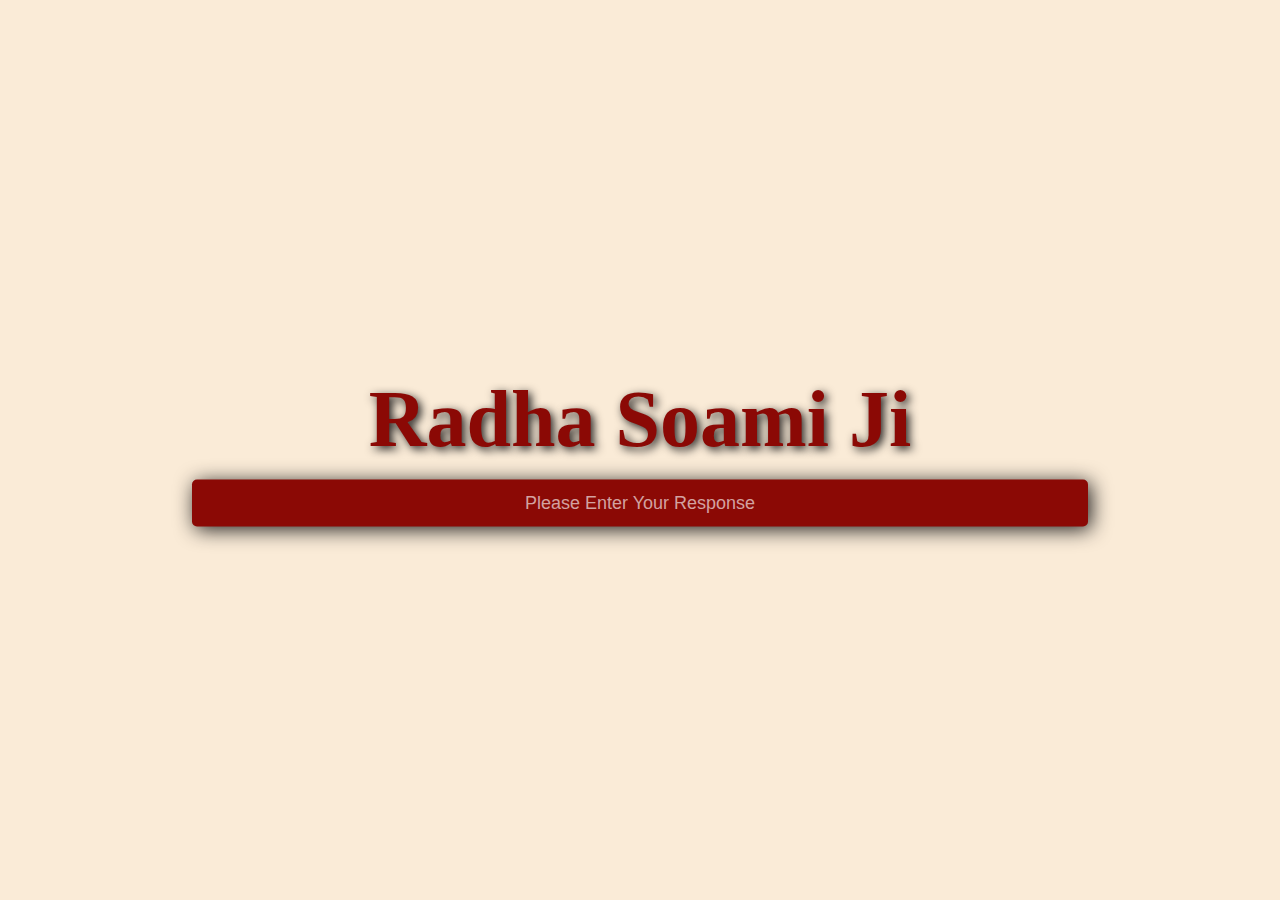
==== index.html @ 56014ad7 "initial commit" ====
<!DOCTYPE html>
<html lang="en">

<head>
    <meta charset="UTF-8">
    <meta name="viewport" content="width=device-width, initial-scale=1.0">
    <title>RSSB - Non-Badge-Sewadar-Data</title>
    <link rel="stylesheet" href="style.css">
    <link rel="stylesheet" href="https://cdnjs.cloudflare.com/ajax/libs/font-awesome/6.5.1/css/all.min.css"
        integrity="sha512-DTOQO9RWCH3ppGqcWaEA1BIZOC6xxalwEsw9c2QQeAIftl+Vegovlnee1c9QX4TctnWMn13TZye+giMm8e2LwA=="
        crossorigin="anonymous" referrerpolicy="no-referrer" />
    <link href="https://cdn.jsdelivr.net/npm/bootstrap@5.3.2/dist/css/bootstrap.min.css" rel="stylesheet"
        integrity="sha384-T3c6CoIi6uLrA9TneNEoa7RxnatzjcDSCmG1MXxSR1GAsXEV/Dwwykc2MPK8M2HN" crossorigin="anonymous">

</head>

<body onload="pageLoadFunc()">

    <div class="pageLoad">
        <div class="loadContent">
            <h1 id="timeRunner"><span class="inrTime">00:00</span></h1>
            <h2 class="bigName">Radha Soami Ji <span><i class="fa-solid fa-hands-praying"></i></span></h2>
            <input type="text" id="usrInput" class="replyInput" placeholder="Please Enter Your Response">
            <span id="rssbError">Your Response Is Wrong! Please Fix It.</span>
        </div>
    </div>

    <div class="container" id="boxOne">
        <div class="header">
            <div class="logo">
                <img src="logo.jpg">
                <h2>Radha Soami Satsang Beas, Mohindergarh Centre </h2>
            </div>
            <div class="leftRight">
                <div class="left">
                    <p>Secretary : <span>Vikas</span></p>
                    <p>Contact No. : <span>9891242212</span></p>
                    <p>Email Id : <span>mohindergarh.rewari@gmail.com</span></p>
                </div>
                <div class="right">
                    <address>
                        Address: <span>Sisoth, Mohindergarh <br> Haryana -123029</span>
                    </address>
                </div>
            </div>
            <div class="headerBtns">
                <button id="homeBtn">Non-Badge Sewadar Entry</button>
                <button id="initionBtn">Initiation Entry</button>
            </div>
        </div>
    </div>

    <div class="container" id="boxTwo">
        <div class="twoBoxesContainer">
            <div class="saveDataBox">
                <div class="icon">
                    <p>Save</p>
                </div>

                <form name="form1">
                    <div class="inputBox">
                        <label>Full Name :</label>
                        <input type="text" name="Name" placeholder="Enter Name" id="usrName" onkeyup="usrNameFunc()">
                        <span id="name-error"></span>
                    </div>

                    <div class="inputBox">
                        <label>Father / Husband :</label>
                        <input type="text" name="Father/Husband-Name" placeholder="Enter Father/Husband Name"
                            id="usrF-H-Name" onkeyup="usrF_H_NameFunc()">
                        <span id="F-H-name-error"></span>
                    </div>

                    <div class="inputBox">
                        <label>Gender :</label>
                        <input type="text" name="Gender" placeholder="Enter Gender" id="usrGender">
                    </div>

                    <div class="inputBox">
                        <label>Date of Birth :</label>
                        <input type="text" name="Date-Of-Birth" placeholder="Enter Date of Birth" id="usrAge"
                            onkeyup="usrAgeFunc()">
                        <span id="age-error"></span>
                    </div>


                    <div class="inputBox">
                        <label>Phone No. :</label>
                        <input type="tel" name="Phone-No." placeholder="123 4567 892" id="usrPhone"
                            onkeyup="usrPhoneFunc()">
                        <span id="phone-error"></span>
                    </div>

                    <div class="inputBox">
                        <label>Alternative Phone No. :</label>
                        <input type="tel" name="Alternative-Phone-No." placeholder="123 4567 892" id="usrAlt-Phone"
                            onkeyup="usrAltPhoneFunc()">
                        <span id="alt-phone-error"></span>
                    </div>

                    <div class="inputBox">
                        <label>Your Address :</label>
                        <textarea name="Address" cols="55" rows="3" placeholder="Enter Your Address"></textarea>
                    </div>

                    <div class="inputBox">
                        <label>Enter AdharCard No. :</label>
                        <input type="text" name="AdharCard-No." placeholder="Enter AdharCard Number" id="usrAdharCard"
                            onkeyup="usrAdharCardFunc()">
                        <span id="AdharCard-error"></span>
                    </div>

                    <div class="submitBtn">
                        <button type="submit" id="smitBtn">Save Data</button>
                    </div>
                    <span id="subit-error"></span>
                </form>
                <span class="msg"></span>
            </div>


            <div class="searchDataBox">
                <div class="icon">
                    <p>Search</p>
                </div>

                <div class="inputBoxTwo">
                    <div class="searchBox">
                        <label>Sewadar Name :</label>
                        <input type="text" placeholder="Search Name" id="searchName">
                    </div>
                    <div class="searchBox">
                        <label>Father / Husband Name :</label>
                        <input type="text" placeholder="Enter Father/Husband Name" id="Fath_Hus_Name">
                    </div>
                    <div class="searchButton">
                        <button type="search" id="searchBtn">Search</button>
                        <img src="search-gif.gif" class="searchIcon">
                    </div>
                    <span id="sewadar-search-error"></span>
                </div>

                <div class="resultBox"></div>

            </div>
        </div>

    </div>

    <div class="container" id="boxThree">
        <div class="initiationBox">
            <div class="saveDataBox">
                <div class="ini-Icon">
                    <p>Save Initiation Data</p>
                </div>

                <form name="form2" id="initiationForm">
                    <div class="inputBox">
                        <label>Full Name :</label>
                        <input type="text" name="Initiation-Name" placeholder="Enter Name" id="initiationName"
                            onkeyup="initiationNameFunc()">
                        <span id="initiation-name-error"></span>
                    </div>

                    <div class="inputBox">
                        <label>Father / Husband :</label>
                        <input type="text" name="Ini-Father/Husband-Name" placeholder="Enter Father/Husband Name"
                            id="initiation-F-H-Name" onkeyup="initiation_F_H_NameFunc()">
                        <span id="initiation-F-H-name-error"></span>
                    </div>

                    <div class="inputBox">
                        <label>Gender :</label>
                        <input type="text" name="Initiation-Gender" placeholder="Enter Gender" id="initiationGender">
                    </div>

                    <div class="inputBox">
                        <label>Phone No. :</label>
                        <input type="tel" name="Ini-Phone-No." placeholder="123 4567 892" id="initiationPhone"
                            onkeyup="initiationPhoneFunc()">
                        <span id="initiation-phone-error"></span>
                    </div>

                    <div class="inputBox">
                        <label>Alternative Phone No. :</label>
                        <input type="tel" name="Ini-Alternative-Phone-No." placeholder="123 4567 892"
                            id="initiation-Alt-Phone" onkeyup="initiationAltPhoneFunc()">
                        <span id="initiation-alt-phone-error"></span>
                    </div>

                    <div class="inputBox">
                        <label>Your Address :</label>
                        <textarea name="Initiation-Address" cols="55" rows="3"
                            placeholder="Enter Your Address"></textarea>
                    </div>

                    <div class="inputBox">
                        <label>Qualification :</label>
                        <input type="text" placeholder="Enter Qualification" name="Initiation-Qualification"
                            id="Initiation-Qualification" onkeyup="iniQualificationFunc()">
                        <span id="qualification-error"></span>
                    </div>

                    <div class="inputBox">
                        <label>Occupation :</label>
                        <input type="text" placeholder="Enter Occupation" name="Initiation-Occupation"
                            id="Initiation-Occupation" onkeyup="iniOccupationFunc()">
                        <span id="occupation-error"></span>
                    </div>

                    <div class="inputBox">
                        <label>Initiation Date :</label>
                        <input type="text" placeholder="Enter Initiation Date" name="Initiation-Date"
                            id="Initiation-Date" onkeyup="initiationDateFunc()">
                        <span id="initiation-Date-error"></span>
                    </div>

                    <div class="inputBox">
                        <label>Initiation Place :</label>
                        <input type="text" placeholder="Enter Initiation Place" name="Initiation-Place"
                            id="Initiation-Place" onkeyup="initiationPlaceFunc()">
                        <span id="initiation-Place-error"></span>
                    </div>

                    <div class="inputBox">
                        <label>Initiation By :</label>
                        <input type="text" placeholder="Initiation By" name="Initiation-By" id="initiation-Byy"
                            onkeyup="initiationKisSeFunc()">
                        <span id="initiation-By-error"></span>
                    </div>

                    <div class="submitBtn">
                        <button type="submit" id="iniSmitBtn">Save Data</button>
                    </div>
                    <span id="initiation-subit-error"></span>
                </form>
                <span class="ini-msg"></span>
            </div>


            <div class="searchDataBox">
                <div class="ini-Icon">
                    <p>Search Initiation Data</p>
                </div>

                <div class="inputBoxTwo">
                    <div class="searchBox">
                        <label>Initiate Name :</label>
                        <input type="text" placeholder="Search Name" id="iniSearchName">
                    </div>
                    <div class="searchBox">
                        <label>Father / Husband Name :</label>
                        <input type="text" placeholder="Enter Father/Husband Name" id="iniFath_Hus_Name">
                    </div>
                    <div class="searchButton">
                        <button type="search" id="iniSearchBtn">Search</button>
                        <img src="search-gif.gif" class="iniSearchIcon">
                    </div>
                    <span id="initiation-search-error"></span>
                </div>

                <div class="initiationResultBox"></div>

            </div>
        </div>
    </div>


    <script src="script.js"></script>
    <script src="https://cdn.jsdelivr.net/npm/bootstrap@5.3.2/dist/js/bootstrap.bundle.min.js"
        integrity="sha384-C6RzsynM9kWDrMNeT87bh95OGNyZPhcTNXj1NW7RuBCsyN/o0jlpcV8Qyq46cDfL"
        crossorigin="anonymous"></script>
</body>

</html>
---- style.css ----
@import url('https://fonts.googleapis.com/css2?family=Poppins:wght@300;400;500&display=swap');
@import url('https://fonts.googleapis.com/css2?family=Montserrat+Alternates:wght@300;400;500;600;900&display=swap');


* {
    margin: 0;
    padding: 0;
    box-sizing: border-box;
}

body {
    background-color: antiquewhite !important;
}

.header {
    display: flex;
    flex-direction: column;
    align-items: center;
    padding: 15px 0;
    background-color: #8b0905;
    margin-bottom: 50px;
    border-radius: 5px;
    color: white;
    font-family: 'poppins', sans-serif;
}

.header .logo {
    display: flex;
    align-items: center;
    height: 40px;
    margin-bottom: 15px;
    margin-top: 10px;
}

.header .logo h2 {
    position: relative;
    top: 4px;
    padding-left: 10px;
    height: 40px;
    font-weight: 700;
    text-shadow: 3px 3px 20px;
}

.leftRight {
    width: 100%;
    display: flex;
    align-items: center;
    justify-content: center;

}

.leftRight .left {
    margin-right: 160px;
    padding: 5px 0;
    text-shadow: 2px -2.5px 2px rgb(84, 81, 81);
}

.leftRight .right {
    margin-left: 95px;
    padding: 5px 0;
    text-shadow: 2px -2.5px 2px rgb(95, 91, 91);
}

.leftRight .left p {
    margin: 0;
}

.header .headerBtns {
    margin-top: 20px;
    margin-bottom: 10px;
}

.header .headerBtns button {
    padding: 2px 20px;
    border: none;
    outline: none;
    background-color: #8b0905;
    color: white;
    border-radius: 5px;
    box-shadow: 1px 1px 5px rgb(246, 243, 243);
}

.header .headerBtns button:hover {
    border: none;
    box-shadow: 3px 3px 20px rgb(246, 243, 243);
}

.header .headerBtns #homeBtn {
    margin-right: 30px;
}

.pageLoad {
    display: none;
    transform: translate(-50%, -50%);
    top: 50%;
    left: 50%;
    position: absolute;
    text-align: center;
    z-index: 100;
}

.pageLoad .loadContent {
    display: flex;
    flex-direction: column;
    align-items: center;    
}

.loadContent #rssbError {
    display: none;
    font-size: 20px;
    margin-top: 15px;
    color: red;
    font-weight: 500;
}

.pageLoad h2 {
    font-size: 80px;
    text-shadow: 3px 3px 10px rgb(31, 29, 29);
    color: #8b0905;
}

.pageLoad .replyInput {
    width: 100%;
    padding: 13px;
    margin-top: 15px;
    font-size: 18px;
    background-color: #8b0905;
    box-shadow: 3px 3px 20px rgb(31, 29, 29);
    text-align: center;
    color: white;
    border: none;
    outline: none;
    border-radius: 5px;
}

.replyInput::placeholder {
    color: rgba(255, 255, 255, 0.628);
}

#timeRunner {
    width: 100px;
    height: 100px;
    margin-bottom: 30px;
    border-radius: 100%;
    color: white;
    font-weight: 700;
    font-size: 30px;
    background-color: #8b0905;
    box-shadow: 3px 3px 20px #8b0905;
    position: relative;
}

#timeRunner span {
    position: absolute;
    top: 29px;
    left: 12px;
}

#boxTwo .twoBoxesContainer,
.initiationBox {
    display: grid;
    grid-template-columns: 50% 47%;
    gap: 40px;
    font-family: 'Montserrat Alternates', sans-serif;
}

.icon {
    margin: -45px auto 20px auto;
    display: flex;
    align-items: center;
    justify-content: center;
    width: 70px;
    height: 70px;
    background-color: #fff;
    border-radius: 50%;
    box-shadow: inset 3px 3px 10px grey;
}

.icon p {
    position: relative;
    top: 6px;
}

.ini-Icon {
    margin: -35px auto 20px auto;
    display: flex;
    align-items: center;
    justify-content: center;
    width: 200px;
    height: 50px;
    background-color: #fff;
    border-radius: 10px;
    box-shadow: inset 2px 2px 10px grey, inset 2px 2px 10px grey;
}

.ini-Icon p {
    position: relative;
    top: 9px;
    font-size: 17px;
}

#initiation-search-error,
#sewadar-search-error {
    color: red;
    font-size: 17px;
    font-weight: 500;
    margin-left: 10px;
}

#boxTwo {
    margin-bottom: 30px;
}

#boxThree {
    margin-bottom: 30px;
    display: none;
}

#boxTwo .saveDataBox,
#boxThree .saveDataBox {
    padding: 10px;
    box-shadow: 2px 2.5px 20px grey;
    border-radius: 5px;
}

#boxTwo form .inputBox,
#boxThree form .inputBox {
    display: flex;
    align-items: center;
    position: relative;
    margin: 5px 0;
}

#boxThree #initiationForm {
    position: relative;
}

#boxTwo form .inputBox span,
#boxThree form .inputBox span {
    position: absolute;
    right: 0;
    bottom: 2px;
    font-size: 13px;
    color: red;
    font-weight: 500;
}

#boxTwo form .submitBtn,
#boxThree form .submitBtn {
    margin: 35px 0 10px;
    text-align: center;
}

#boxTwo form #subit-error {
    color: red;
    font-size: 17px;
    font-weight: 500;
    position: absolute;
    bottom: 83px;
}

#boxThree form #initiation-subit-error {
    color: red;
    font-size: 17px;
    font-weight: 500;
    position: absolute;
    bottom: 9px;
}

#boxTwo form .inputBox span i,
#boxThree form .inputBox span i {
    color: green;
    font-size: 17px;
}

#boxTwo form .inputBox label,
#boxThree form .inputBox label {
    width: 40%;
    font-weight: 500;
    font-size: 16px;
}

#boxTwo form .inputBox input,
#boxThree form .inputBox input {
    width: 65%;
    padding: 13px 5px;
    border: none;
    outline: none;
    background-color: #fffaf0;
    border-bottom: 1px solid grey;
    font-size: 16px;
}


#boxTwo form .inputBox textarea,
#boxThree form .inputBox textarea {
    border: none;
    outline: none;
    border-bottom: 1px solid grey;
    background-color: #fffaf0;
    max-height: 150px;
    max-width: 62%;
    padding: 10px 7px;
    resize: none;
    font-size: 16px;
}

#boxTwo form .inputBox #msg-error,
#boxThree form .inputBox #msg-error {
    bottom: 5px;
    right: 10px;
}

#boxTwo form button,
#boxThree form button {
    padding: 10px 30px;
    font-size: 15px;
    color: white;
    background-color: #d93c37;
    border-radius: 5px;
    outline: none;
    border: none;
}

#boxTwo .searchDataBox,
#boxThree .searchDataBox {
    box-shadow: 2px -2.5px 20px grey;
    padding: 10px;
    border-radius: 5px;
    font-family: 'Montserrat Alternates', sans-serif;
}

#boxTwo .inputBoxTwo,
#boxThree .inputBoxTwo {
    padding: 10px 0;
    margin: 15px 0;
}

#boxTwo .inputBoxTwo .searchBox,
#boxThree .inputBoxTwo .searchBox {
    display: flex;
    align-items: center;
    width: 100%;
    margin: 5px 0;
}

#boxTwo .inputBoxTwo .searchBox label,
#boxThree .inputBoxTwo .searchBox label {
    width: 45%;
    font-size: 16px;
    font-weight: 500;
}

#boxTwo .inputBoxTwo .searchBox input,
#boxThree .inputBoxTwo .searchBox input {
    width: 65%;
    padding: 13px 5px;
    border: none;
    outline: none;
    background-color: #fffaf0;
    border-bottom: 1px solid grey;
    font-size: 16px;
}

.nullError {
    border: 1.4px solid red !important;
    animation: inptAni 0.1s linear 7;
}

.responseError {
    border: 2px solid red !important;
    animation: inptAni 0.1s linear 7;
}
.rssbError {
    animation: inptAni 0.1s linear 7;
}


@keyframes inptAni {
    0% {
        transform: translateX(0);
    }

    50% {
        transform: translateX(3px);
    }

    75% {
        transform: translateX(-3px);
    }

    100% {
        transform: translateX(0);
    }
}

#boxTwo .inputBoxTwo .searchButton,
#boxThree .inputBoxTwo .searchButton {
    display: flex;
    align-items: center;
    justify-content: center;
    margin: 35px 0 10px;
    position: relative;
}

#boxTwo .inputBoxTwo button,
#boxThree .inputBoxTwo button {
    padding: 10px 25px;
    border: none;
    outline: none;
    background-color: #d93c37;
    color: white;
    font-size: 15px;
    border-radius: 5px;
    display: block;
}

#boxTwo .inputBoxTwo img,
#boxThree .inputBoxTwo img {
    width: 70px;
    position: absolute;
    margin: 35px 0 10px;
    display: none;
}


#boxTwo .resultBox .center,
#boxThree .initiationBox .initiationResultBox .center {
    width: 100%;
    text-align: center;
    margin-bottom: 10px;
}

#boxTwo .resultBox .center h2,
#boxThree .initiationBox .initiationResultBox .center h2 {
    font-size: 30px;
    margin-bottom: 5px;
}

#boxTwo .resultBox .center span,
#boxThree .initiationBox .initiationResultBox .center span {
    font-size: 13px;
    font-weight: 500;
}

#boxTwo .resultBox .center h3,
#boxThree .initiationBox .initiationResultBox .center h3 {
    font-size: 18px;
    font-weight: 600;
    margin-top: 8px;
}

#boxTwo .resultBox .data,
#boxThree .initiationBox .initiationResultBox .data {
    width: 100%;
    margin-top: 15px;
}

#boxTwo .resultBox .data .box,
#boxThree .initiationBox .initiationResultBox .data .box {
    display: flex;
    align-items: center;
    width: 100%;
    padding: 5px 0;
    gap: 5px;
}

#boxTwo .resultBox .data .box p,
#boxThree .initiationBox .initiationResultBox .data .box p {
    width: 45%;
    font-weight: 500;
    position: relative;
    top: 8px;
}

#boxTwo .resultBox .data .box span,
#boxThree .initiationBox .initiationResultBox .data .box span {
    width: 55%;
    padding-left: 5px;
}


@media (max-width: 1399.98px) {

    .pageLoad{
        width: 70%;
    }
   
    #boxTwo .twoBoxesContainer,
    .initiationBox {
        grid-template-columns: 50% 47%;
        gap: 30px;
    }

    #boxTwo form .inputBox label,
    #boxThree form .inputBox label {
        width: 45%;
    }

    #boxTwo form .inputBox textarea,
    #boxThree form .inputBox textarea {
        max-width: 59.2%;
    }

    #boxTwo .inputBoxTwo .searchBox label,
    #boxThree .inputBoxTwo .searchBox label {
        width: 50%;
    }


}

@media (max-width: 1199.98px) {

    #boxOne,
    #boxTwo,
    #boxThree {
        padding: 0;
    }

    #boxTwo .twoBoxesContainer,
    .initiationBox {
        grid-template-columns: 50% 47%;
        gap: 30px;
    }

    #boxTwo form .inputBox label,
    #boxThree form .inputBox label {
        width: 50%;
    }

    #boxTwo form .inputBox textarea,
    #boxThree form .inputBox textarea {
        max-width: 56.6%;
    }

}

@media (max-width: 991.98px) {
    .pageLoad{
        width: 85%;
    }
    .headerBtns {
        font-size: 14px;
    }

    .header .logo h2 {
        font-size: 25px;
    }

    .leftRight .left {
        padding: 5px 15px;
        font-size: 14px;
    }

    .leftRight .right {
        padding: 5px 15px;
        font-size: 14px;
        text-align: right;
    }

    #boxTwo .twoBoxesContainer,
    .initiationBox {
        grid-template-columns: 100%;
        gap: 80px;
    }

    .saveDataBox,
    .searchDataBox {
        padding: 25px !important;
    }
}

@media (max-width: 767.98px) {

    .headerBtns {
        font-size: 12px;
    }

    .header .logo h2 {
        font-size: 18px;
        padding-top: 9px;
    }

    .leftRight .left {
        font-size: 12.5px;
    }

    .leftRight .right {
        margin-left: -50px;
        font-size: 12.5px;
    }

    .saveDataBox,
    .searchDataBox {
        padding: 15px !important;
    }
}

@media (max-width: 659.98px){
    .pageLoad{
        width: 95%;
    }
}

@media (max-width: 575.98px) {
    body {
        padding: 10px;
    }
}

@media (max-width: 535.98px) {
    .header .logo {
        margin-bottom: 30px;
    }

    .header .logo img {
        margin-left: 15px;
    }

    .header .logo h2 {
        font-size: 25.5px;
        text-align: center;
        padding: 0;
    }

    .leftRight .left {
        font-size: 12.5px;
        padding-left: 10px;
    }

    .leftRight .right {
        margin-left: -150px;
        font-size: 12.5px;
        padding: 0;
        padding-right: 10px;
    }
}

@media (max-width: 485.98px) {

    .header .logo h2 {
        font-size: 22px;
        padding-bottom: 50px;
        text-align: center;
        padding-left: 0;
    }

    .saveDataBox,
    .searchDataBox {
        padding: 10px !important;
    }
}

@media (max-width: 464.98px) {

    #boxTwo form .inputBox label,
    #boxThree form .inputBox label {
        width: 50%;
        font-size: 14px;
    }

    #boxTwo form .inputBox input,
    #boxThree form .inputBox input {
        font-size: 13px;
    }

    #boxTwo form .inputBox textarea,
    #boxThree form .inputBox textarea {
        max-width: 56.6%;
        font-size: 13px;
    }

    #boxTwo .inputBoxTwo .searchBox label,
    #boxThree .inputBoxTwo .searchBox label {
        width: 55%;
        font-size: 14px;
    }

    #boxTwo .inputBoxTwo .searchBox input,
    #boxThree .inputBoxTwo .searchBox input {
        font-size: 13px;
    }

}

@media (max-width: 404.98px) {

    .headerBtns button {
        padding: 3px 8px !important;
    }

    .header .logo img {
        margin-left: 10px;
    }

    .header .logo h2 {
        font-size: 20px;
    }

    .leftRight .right {
        margin-top: -13px;
        margin-left: -160px;
    }

    .leftRight .left {
        padding-right: 0;
    }

    #boxTwo form .inputBox label,
    #boxThree form .inputBox label {
        font-size: 13px;
    }

    #boxTwo .inputBoxTwo .searchBox label,
    #boxThree .inputBoxTwo .searchBox label {
        font-size: 13px;
    }

    #boxTwo form .inputBox input,
    #boxThree form .inputBox input {
        font-size: 12px;
    }

    #boxTwo form .inputBox textarea,
    #boxThree form .inputBox textarea {
        font-size: 12px;
    }

    #boxTwo .inputBoxTwo .searchBox input,
    #boxThree .inputBoxTwo .searchBox input {
        font-size: 12px;
    }
}

@media (max-width: 370.98px) {
    .headerBtns button {
        padding: 4px 10px !important;
        font-size: 11px;
    }

     #homeBtn{
       margin-right: 15px !important;
    }

    .header .logo h2 {
        font-size: 18px;
        padding-top: 5px;
    }

    .leftRight .right {
        margin-top: -13px;
        margin-left: -160px;
        font-size: 11px;
    }

    .leftRight .left {
        padding-right: 0;
        font-size: 11px;
    }

}

@media (max-width: 330.98px) {
    body {
        padding: 5px;
    }
}

@media (max-width: 320.98px) {
    .header .logo h2 {
        font-size: 16px;
        padding-top: 10px;
    }

    .leftRight .right {
        margin-top: 11px;
    }
}

@media (max-width: 305.98px) {
    .header .logo h2 {
        font-size: 15px;
        padding-top: 10px;
    }

    .leftRight .right {
        margin-top: 11px;
    }

    .headerBtns button {
        padding: 3px 5px !important;
        font-size: 11px;
    }

    .leftRight .right {
        margin-left: -170px;
    }

     #homeBtn{
       margin-right: 8px !important;
    }

    #boxTwo form .inputBox label,
    #boxThree form .inputBox label {
        font-size: 12px;
    }

    #boxTwo .inputBoxTwo .searchBox label,
    #boxThree .inputBoxTwo .searchBox label {
        font-size: 12px;
    }

    #boxTwo form .inputBox input,
    #boxThree form .inputBox input {
        font-size: 11px;
    }

    #boxTwo form .inputBox textarea,
    #boxThree form .inputBox textarea {
        font-size: 11px;
    }

    #boxTwo .inputBoxTwo .searchBox input,
    #boxThree .inputBoxTwo .searchBox input {
        font-size: 11px;
    }
}
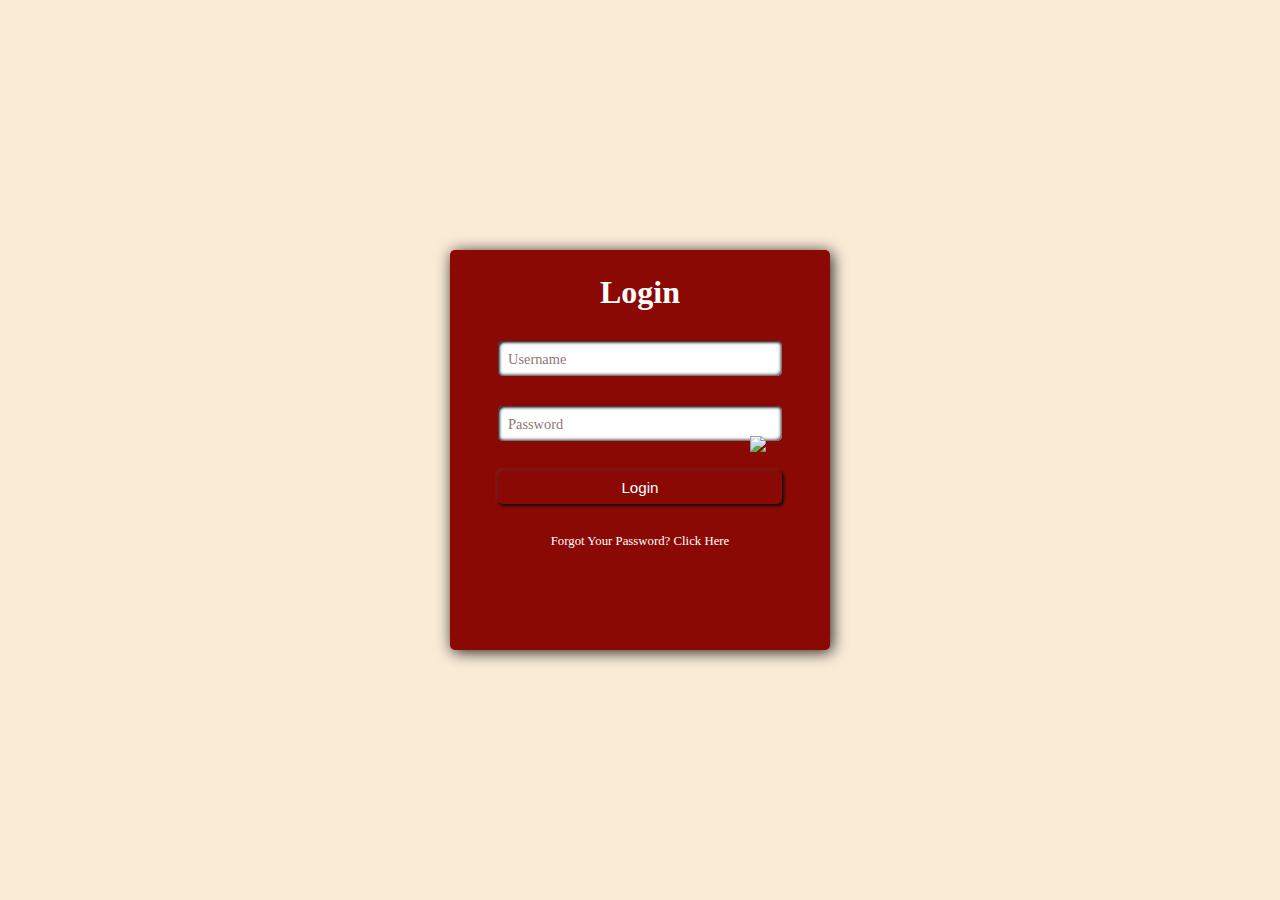
==== commit d2451acd: "initial commit" ====
--- a/index.html
+++ b/index.html
@@ -1,272 +1,90 @@
 <!DOCTYPE html>
-<html lang="en">
+<html>
 
 <head>
-    <meta charset="UTF-8">
-    <meta name="viewport" content="width=device-width, initial-scale=1.0">
-    <title>RSSB - Non-Badge-Sewadar-Data</title>
+    <meta charset="utf-8">
+    <meta http-equiv="X-UA-Compatible" content="IE=edge">
+    <title></title>
+    <meta name="description" content="">
+    <meta name="viewport" content="width=device-width, initial-scale=1">
     <link rel="stylesheet" href="style.css">
+
     <link rel="stylesheet" href="https://cdnjs.cloudflare.com/ajax/libs/font-awesome/6.5.1/css/all.min.css"
         integrity="sha512-DTOQO9RWCH3ppGqcWaEA1BIZOC6xxalwEsw9c2QQeAIftl+Vegovlnee1c9QX4TctnWMn13TZye+giMm8e2LwA=="
         crossorigin="anonymous" referrerpolicy="no-referrer" />
     <link href="https://cdn.jsdelivr.net/npm/bootstrap@5.3.2/dist/css/bootstrap.min.css" rel="stylesheet"
         integrity="sha384-T3c6CoIi6uLrA9TneNEoa7RxnatzjcDSCmG1MXxSR1GAsXEV/Dwwykc2MPK8M2HN" crossorigin="anonymous">
 
+
+    <script type="text/javascript" src="https://cdn.jsdelivr.net/npm/@emailjs/browser@4/dist/email.min.js">
+    </script>
+    <script type="text/javascript">
+        (function () {
+            emailjs.init({
+                publicKey: "y-30xHpYFPawM_Ijr",
+            });
+        })();
+    </script>
 </head>
 
-<body onload="pageLoadFunc()">
+<body>
 
-    <div class="pageLoad">
-        <div class="loadContent">
-            <h1 id="timeRunner"><span class="inrTime">00:00</span></h1>
-            <h2 class="bigName">Radha Soami Ji <span><i class="fa-solid fa-hands-praying"></i></span></h2>
-            <input type="text" id="usrInput" class="replyInput" placeholder="Please Enter Your Response">
-            <span id="rssbError">Your Response Is Wrong! Please Fix It.</span>
-        </div>
-    </div>
+    <div id="login">
+        <div class="loginPage">
 
-    <div class="container" id="boxOne">
-        <div class="header">
-            <div class="logo">
-                <img src="logo.jpg">
-                <h2>Radha Soami Satsang Beas, Mohindergarh Centre </h2>
-            </div>
-            <div class="leftRight">
-                <div class="left">
-                    <p>Secretary : <span>Vikas</span></p>
-                    <p>Contact No. : <span>9891242212</span></p>
-                    <p>Email Id : <span>mohindergarh.rewari@gmail.com</span></p>
-                </div>
-                <div class="right">
-                    <address>
-                        Address: <span>Sisoth, Mohindergarh <br> Haryana -123029</span>
-                    </address>
-                </div>
-            </div>
-            <div class="headerBtns">
-                <button id="homeBtn">Non-Badge Sewadar Entry</button>
-                <button id="initionBtn">Initiation Entry</button>
-            </div>
-        </div>
-    </div>
+            <input type="checkbox" id="register_toggle">
 
-    <div class="container" id="boxTwo">
-        <div class="twoBoxesContainer">
-            <div class="saveDataBox">
-                <div class="icon">
-                    <p>Save</p>
-                </div>
+            <div class="slider">
+                <form name="loginForm1" class="loginForm">
 
-                <form name="form1">
-                    <div class="inputBox">
-                        <label>Full Name :</label>
-                        <input type="text" name="Name" placeholder="Enter Name" id="usrName" onkeyup="usrNameFunc()">
-                        <span id="name-error"></span>
+                    <span class="title">Login</span>
+
+                    <div class="form_control">
+                        <input name="Username" type="text" class="input" id="usrname" autocomplete="on" required="">
+                        <label for="usrname" class="label">Username</label>
                     </div>
 
-                    <div class="inputBox">
-                        <label>Father / Husband :</label>
-                        <input type="text" name="Father/Husband-Name" placeholder="Enter Father/Husband Name"
-                            id="usrF-H-Name" onkeyup="usrF_H_NameFunc()">
-                        <span id="F-H-name-error"></span>
+                    <div class="form_control">
+                        <input name="Password" type="password" class="input" id="usrPass" autocomplete="on" required="">
+                        <label for="usrPass" class="label">Password</label>
                     </div>
 
-                    <div class="inputBox">
-                        <label>Gender :</label>
-                        <input type="text" name="Gender" placeholder="Enter Gender" id="usrGender">
+                    <button id="loginBtn">Login</button>
+
+                    <span class="bottom_text">Forgot Your Password?
+                        <label for="register_toggle" class="swtich">
+                            Click Here
+                        </label>
+                    </span>
+                    <span id="login-error-msg"></span>
+                </form>
+
+                <img src="eye-close.png" id="eyeImg">
+
+                <form name="forgotForm" class="loginForm">
+
+                    <span class="forgotTitle">Forgot Your Password?</span>
+
+                    <div class="form_control">
+                        <input name="Email" type="email" id="usrEmail" class="input" autocomplete="on" required="">
+                        <label for="usrEmail" class="label">Email</label>
                     </div>
 
-                    <div class="inputBox">
-                        <label>Date of Birth :</label>
-                        <input type="text" name="Date-Of-Birth" placeholder="Enter Date of Birth" id="usrAge"
-                            onkeyup="usrAgeFunc()">
-                        <span id="age-error"></span>
-                    </div>
+                    <button id="forgotBtn">Submit</button>
 
+                    <span class="bottom_text"><label for="register_toggle" class="swtich">Go Back</label> </span>
 
-                    <div class="inputBox">
-                        <label>Phone No. :</label>
-                        <input type="tel" name="Phone-No." placeholder="123 4567 892" id="usrPhone"
-                            onkeyup="usrPhoneFunc()">
-                        <span id="phone-error"></span>
-                    </div>
-
-                    <div class="inputBox">
-                        <label>Alternative Phone No. :</label>
-                        <input type="tel" name="Alternative-Phone-No." placeholder="123 4567 892" id="usrAlt-Phone"
-                            onkeyup="usrAltPhoneFunc()">
-                        <span id="alt-phone-error"></span>
-                    </div>
-
-                    <div class="inputBox">
-                        <label>Your Address :</label>
-                        <textarea name="Address" cols="55" rows="3" placeholder="Enter Your Address"></textarea>
-                    </div>
-
-                    <div class="inputBox">
-                        <label>Enter AdharCard No. :</label>
-                        <input type="text" name="AdharCard-No." placeholder="Enter AdharCard Number" id="usrAdharCard"
-                            onkeyup="usrAdharCardFunc()">
-                        <span id="AdharCard-error"></span>
-                    </div>
-
-                    <div class="submitBtn">
-                        <button type="submit" id="smitBtn">Save Data</button>
-                    </div>
-                    <span id="subit-error"></span>
+                    <span id="submit-msg"></span>
                 </form>
-                <span class="msg"></span>
-            </div>
-
-
-            <div class="searchDataBox">
-                <div class="icon">
-                    <p>Search</p>
-                </div>
-
-                <div class="inputBoxTwo">
-                    <div class="searchBox">
-                        <label>Sewadar Name :</label>
-                        <input type="text" placeholder="Search Name" id="searchName">
-                    </div>
-                    <div class="searchBox">
-                        <label>Father / Husband Name :</label>
-                        <input type="text" placeholder="Enter Father/Husband Name" id="Fath_Hus_Name">
-                    </div>
-                    <div class="searchButton">
-                        <button type="search" id="searchBtn">Search</button>
-                        <img src="search-gif.gif" class="searchIcon">
-                    </div>
-                    <span id="sewadar-search-error"></span>
-                </div>
-
-                <div class="resultBox"></div>
-
-            </div>
-        </div>
-
-    </div>
-
-    <div class="container" id="boxThree">
-        <div class="initiationBox">
-            <div class="saveDataBox">
-                <div class="ini-Icon">
-                    <p>Save Initiation Data</p>
-                </div>
-
-                <form name="form2" id="initiationForm">
-                    <div class="inputBox">
-                        <label>Full Name :</label>
-                        <input type="text" name="Initiation-Name" placeholder="Enter Name" id="initiationName"
-                            onkeyup="initiationNameFunc()">
-                        <span id="initiation-name-error"></span>
-                    </div>
-
-                    <div class="inputBox">
-                        <label>Father / Husband :</label>
-                        <input type="text" name="Ini-Father/Husband-Name" placeholder="Enter Father/Husband Name"
-                            id="initiation-F-H-Name" onkeyup="initiation_F_H_NameFunc()">
-                        <span id="initiation-F-H-name-error"></span>
-                    </div>
-
-                    <div class="inputBox">
-                        <label>Gender :</label>
-                        <input type="text" name="Initiation-Gender" placeholder="Enter Gender" id="initiationGender">
-                    </div>
-
-                    <div class="inputBox">
-                        <label>Phone No. :</label>
-                        <input type="tel" name="Ini-Phone-No." placeholder="123 4567 892" id="initiationPhone"
-                            onkeyup="initiationPhoneFunc()">
-                        <span id="initiation-phone-error"></span>
-                    </div>
-
-                    <div class="inputBox">
-                        <label>Alternative Phone No. :</label>
-                        <input type="tel" name="Ini-Alternative-Phone-No." placeholder="123 4567 892"
-                            id="initiation-Alt-Phone" onkeyup="initiationAltPhoneFunc()">
-                        <span id="initiation-alt-phone-error"></span>
-                    </div>
-
-                    <div class="inputBox">
-                        <label>Your Address :</label>
-                        <textarea name="Initiation-Address" cols="55" rows="3"
-                            placeholder="Enter Your Address"></textarea>
-                    </div>
-
-                    <div class="inputBox">
-                        <label>Qualification :</label>
-                        <input type="text" placeholder="Enter Qualification" name="Initiation-Qualification"
-                            id="Initiation-Qualification" onkeyup="iniQualificationFunc()">
-                        <span id="qualification-error"></span>
-                    </div>
-
-                    <div class="inputBox">
-                        <label>Occupation :</label>
-                        <input type="text" placeholder="Enter Occupation" name="Initiation-Occupation"
-                            id="Initiation-Occupation" onkeyup="iniOccupationFunc()">
-                        <span id="occupation-error"></span>
-                    </div>
-
-                    <div class="inputBox">
-                        <label>Initiation Date :</label>
-                        <input type="text" placeholder="Enter Initiation Date" name="Initiation-Date"
-                            id="Initiation-Date" onkeyup="initiationDateFunc()">
-                        <span id="initiation-Date-error"></span>
-                    </div>
-
-                    <div class="inputBox">
-                        <label>Initiation Place :</label>
-                        <input type="text" placeholder="Enter Initiation Place" name="Initiation-Place"
-                            id="Initiation-Place" onkeyup="initiationPlaceFunc()">
-                        <span id="initiation-Place-error"></span>
-                    </div>
-
-                    <div class="inputBox">
-                        <label>Initiation By :</label>
-                        <input type="text" placeholder="Initiation By" name="Initiation-By" id="initiation-Byy"
-                            onkeyup="initiationKisSeFunc()">
-                        <span id="initiation-By-error"></span>
-                    </div>
-
-                    <div class="submitBtn">
-                        <button type="submit" id="iniSmitBtn">Save Data</button>
-                    </div>
-                    <span id="initiation-subit-error"></span>
-                </form>
-                <span class="ini-msg"></span>
-            </div>
-
-
-            <div class="searchDataBox">
-                <div class="ini-Icon">
-                    <p>Search Initiation Data</p>
-                </div>
-
-                <div class="inputBoxTwo">
-                    <div class="searchBox">
-                        <label>Initiate Name :</label>
-                        <input type="text" placeholder="Search Name" id="iniSearchName">
-                    </div>
-                    <div class="searchBox">
-                        <label>Father / Husband Name :</label>
-                        <input type="text" placeholder="Enter Father/Husband Name" id="iniFath_Hus_Name">
-                    </div>
-                    <div class="searchButton">
-                        <button type="search" id="iniSearchBtn">Search</button>
-                        <img src="search-gif.gif" class="iniSearchIcon">
-                    </div>
-                    <span id="initiation-search-error"></span>
-                </div>
-
-                <div class="initiationResultBox"></div>
 
             </div>
         </div>
     </div>
 
 
-    <script src="script.js"></script>
+
+    <script src="login.js"></script>
+
     <script src="https://cdn.jsdelivr.net/npm/bootstrap@5.3.2/dist/js/bootstrap.bundle.min.js"
         integrity="sha384-C6RzsynM9kWDrMNeT87bh95OGNyZPhcTNXj1NW7RuBCsyN/o0jlpcV8Qyq46cDfL"
         crossorigin="anonymous"></script>
--- a/style.css
+++ b/style.css
@@ -12,7 +12,163 @@
     background-color: antiquewhite !important;
 }
 
+#login {
+    transform: translate(-50%, -50%);
+    top: 50%;
+    left: 50%;
+    position: absolute;
+}
+
+.loginPage {
+    width: 380px;
+    height: 400px;
+    position: relative;
+    border-radius: 5px;
+    overflow: hidden;
+    color: white;
+    background-color: #8b0905;
+    box-shadow: 2px 2px 15px rgb(31, 29, 29);
+}
+
+.loginPage .slider {
+    width: 200%;
+    position: relative;
+    transition: transform ease-out 0.3s;
+    display: flex;
+}
+
+#register_toggle {
+    display: none;
+}
+
+.loginPage #register_toggle:checked+.slider {
+    transform: translateX(-50%);
+}
+
+.loginForm {
+    display: flex;
+    flex-direction: column;
+    justify-content: center;
+    align-items: center;
+    gap: 30px;
+    padding: 1.5em 3em;
+    width: 50%;
+}
+
+.loginForm #login-error-msg,
+.loginForm #submit-msg {
+    font-size: 14px;
+    font-weight: 500;
+    color: rgb(174, 168, 168);
+    width: 100%;
+}
+
+.loginForm #submit-msg {
+    font-size: 13px;
+}
+
+.title {
+    text-align: center;
+    font-weight: 700;
+    font-size: 2em;
+}
+
+.forgotTitle {
+    text-align: center;
+    font-weight: 700;
+    margin-bottom: 20px;
+    font-size: 1.6em;
+}
+
+.loginForm .form_control {
+    width: 100%;
+    position: relative;
+    overflow: hidden;
+}
+
+#eyeImg {
+    position: absolute;
+    top: 185.5px;
+    left: 300px;
+    width: 25px;
+    cursor: pointer;
+}
+
+.loginForm .form_control .label {
+    position: absolute;
+    top: 50%;
+    left: 10px;
+    transition: transform ease 0.2s;
+    transform: translate(0%, -50%);
+    font-size: 0.90em;
+    user-select: none;
+    pointer-events: none;
+    color: #8f7575;
+}
+
+.loginForm .form_control .input {
+    width: 100%;
+    background-color: #fff;
+    border: none;
+    outline: none;
+    color: black;
+    padding: 0.6rem;
+    font-size: 0.90rem;
+    border-radius: 5px;
+    transition: box-shadow ease 0.2s;
+    box-shadow: 0px 0px 0px #0e0e0e, 0px 0px 0px rgb(95 94 94 / 25%), inset 1.5px 1.5px 3px #0e0e0e, inset -1.5px -1.5px 3px #5f5e5e;
+}
+
+.loginForm .form_control .input:focus,
+.loginForm .form_control .input:valid {
+    box-shadow: 0px 0px 0px #0e0e0e, 0px 0px 0px rgb(95 94 94 / 25%), inset 3px 3px 4px #0e0e0e, inset -3px -3px 4px #5f5e5e;
+}
+
+.loginForm .form_control .input:focus+.label,
+.loginForm .form_control .input:valid+.label {
+    transform: translate(-150%, -50%);
+}
+
+.loginForm button {
+    width: 100%;
+    background-color: transparent;
+    border: none;
+    outline: none;
+    color: #fff;
+    padding: 0.5rem;
+    font-size: 0.95rem;
+    border-radius: 5px;
+    transition: box-shadow ease 0.1s;
+    box-shadow: 1.5px 1.5px 3px #0e0e0e, -1.5px -1.5px 3px rgb(95 94 94 / 25%), inset 0px 0px 0px #0e0e0e, inset 0px -0px 0px #5f5e5e;
+}
+
+.loginForm button:active {
+    box-shadow: 0px 0px 0px #0e0e0e, 0px 0px 0px rgb(95 94 94 / 25%), inset 3px 3px 4px #0e0e0e, inset -3px -3px 4px #5f5e5e;
+}
+
+.bottom_text {
+    font-size: 0.80em;
+}
+
+.bottom_text label {
+    cursor: pointer;
+}
+
+
+
+
+
+
+
+
+
+
+
+/* header ke liye code yaha se start hua hai. */
+
+
 .header {
+    position: relative;
     display: flex;
     flex-direction: column;
     align-items: center;
@@ -65,9 +221,38 @@
     margin: 0;
 }
 
+#loginInfo {
+    margin-bottom: 0;
+    margin-top: -7px;
+    display: flex;
+    align-items: center;
+    justify-content: end;
+}
+
+#loginInfo span {
+    font-size: 15px;
+    font-weight: 500;
+    text-decoration: underline;
+    text-decoration-color: orange;
+    text-underline-offset: 5px;
+}
+
+
+
+#loginInfo i {
+    font-size: 25px;
+    padding: 2px;
+    margin: 2px 2px 2px 10px;
+    cursor: pointer;
+}
+
 .header .headerBtns {
+    width: 80vw;
     margin-top: 20px;
     margin-bottom: 10px;
+    display: flex;
+    align-items: center;
+    justify-content: space-around;
 }
 
 .header .headerBtns button {
@@ -85,203 +270,177 @@
     box-shadow: 3px 3px 20px rgb(246, 243, 243);
 }
 
-.header .headerBtns #homeBtn {
-    margin-right: 30px;
-}
-
-.pageLoad {
-    display: none;
-    transform: translate(-50%, -50%);
-    top: 50%;
-    left: 50%;
-    position: absolute;
-    text-align: center;
-    z-index: 100;
-}
-
-.pageLoad .loadContent {
-    display: flex;
-    flex-direction: column;
-    align-items: center;    
-}
-
-.loadContent #rssbError {
-    display: none;
-    font-size: 20px;
-    margin-top: 15px;
-    color: red;
-    font-weight: 500;
-}
-
-.pageLoad h2 {
-    font-size: 80px;
-    text-shadow: 3px 3px 10px rgb(31, 29, 29);
-    color: #8b0905;
-}
-
-.pageLoad .replyInput {
-    width: 100%;
-    padding: 13px;
-    margin-top: 15px;
-    font-size: 18px;
-    background-color: #8b0905;
-    box-shadow: 3px 3px 20px rgb(31, 29, 29);
-    text-align: center;
-    color: white;
-    border: none;
-    outline: none;
-    border-radius: 5px;
-}
-
-.replyInput::placeholder {
-    color: rgba(255, 255, 255, 0.628);
-}
-
-#timeRunner {
-    width: 100px;
-    height: 100px;
+/* header ke liye code yaha se end hoga. */
+
+
+
+
+
+/* box 2 ka code start hogya */
+
+#boxTwo {
     margin-bottom: 30px;
-    border-radius: 100%;
-    color: white;
-    font-weight: 700;
-    font-size: 30px;
-    background-color: #8b0905;
-    box-shadow: 3px 3px 20px #8b0905;
-    position: relative;
-}
-
-#timeRunner span {
-    position: absolute;
-    top: 29px;
-    left: 12px;
 }
 
 #boxTwo .twoBoxesContainer,
-.initiationBox {
+.initiationBox,
+.sangatBox {
     display: grid;
     grid-template-columns: 50% 47%;
-    gap: 40px;
-    font-family: 'Montserrat Alternates', sans-serif;
-}
+    gap: 30px;
+}
+
 
 .icon {
-    margin: -45px auto 20px auto;
-    display: flex;
-    align-items: center;
-    justify-content: center;
-    width: 70px;
-    height: 70px;
-    background-color: #fff;
-    border-radius: 50%;
-    box-shadow: inset 3px 3px 10px grey;
-}
-
-.icon p {
-    position: relative;
-    top: 6px;
-}
-
-.ini-Icon {
     margin: -35px auto 20px auto;
     display: flex;
     align-items: center;
     justify-content: center;
     width: 200px;
-    height: 50px;
     background-color: #fff;
     border-radius: 10px;
     box-shadow: inset 2px 2px 10px grey, inset 2px 2px 10px grey;
 }
 
-.ini-Icon p {
+.icon p {
     position: relative;
     top: 9px;
     font-size: 17px;
 }
 
-#initiation-search-error,
-#sewadar-search-error {
-    color: red;
-    font-size: 17px;
-    font-weight: 500;
-    margin-left: 10px;
-}
-
-#boxTwo {
-    margin-bottom: 30px;
-}
-
-#boxThree {
-    margin-bottom: 30px;
-    display: none;
-}
+/* green symbol code sewadar box or initiation box ke liye start  */
+#success-msg,
+#ini-success-msg,
+#sangat-success-msg,
+#nominal-success-msg {
+    position: relative;
+    /* font-size: 20px; */
+    font-weight: 600;
+    color: #12bb06;
+}
+
+/* green symbol code sewadar box or initiation box ke liye end  */
+
+
+
+
+
+/* box 2 or box 3 ke ander form ke andar inputbox ka code start */
+
+#boxTwo .saveDataBox form,
+#boxFour .saveDataBox form,
+#boxFive .saveDataBox form {
+    position: relative;
+}
+
+#selectCentreName,
+#sewadarDesignation,
+#searchUsrDesign,
+#sangatDesignation,
+#searchSangatDesignation,
+#genderSelectBtn,
+#addressOfCentre,
+#iniAdressOfCentre,
+#searchSelectCentreName {
+    width: 65%;
+    padding: 13px 0;
+    border: none;
+    outline: none;
+    background-color: #fffaf0;
+    border-bottom: 1px solid grey;
+    cursor: pointer;
+    color: grey;
+}
+
+
+select::-webkit-scrollbar {
+    width: 5px;
+}
+
+select::-webkit-scrollbar-thumb {
+    background-color: #8b0905;
+    border-radius: 100px;
+}
+
 
 #boxTwo .saveDataBox,
-#boxThree .saveDataBox {
+.searchDataBox,
+#boxThree .saveDataBox,
+.searchDataBox,
+#boxFour .saveDataBox,
+.searchDataBox {
     padding: 10px;
     box-shadow: 2px 2.5px 20px grey;
     border-radius: 5px;
-}
+    font-family: 'Montserrat Alternates', sans-serif;
+}
+
+
+/* date input box ka code start */
+.inputBox {
+    position: relative;
+}
+
+#dateBox input::-webkit-calendar-picker-indicator {
+    top: 0;
+    left: 0;
+    right: -8px;
+    bottom: 0;
+    width: auto;
+    height: auto;
+    position: absolute;
+    background-position: calc(100% - 10px);
+    background-size: 15px;
+    cursor: pointer;
+}
+
+
+/* date input box ka code end */
+
+
+
 
 #boxTwo form .inputBox,
-#boxThree form .inputBox {
+#boxThree form .inputBox,
+#boxFour form .inputBox {
     display: flex;
     align-items: center;
     position: relative;
     margin: 5px 0;
 }
 
-#boxThree #initiationForm {
-    position: relative;
-}
-
 #boxTwo form .inputBox span,
-#boxThree form .inputBox span {
+#boxThree form .inputBox span,
+#boxFour form .inputBox span,
+#boxFive form .nominalInputBox span {
     position: absolute;
     right: 0;
-    bottom: 2px;
+    bottom: -2px;
     font-size: 13px;
     color: red;
     font-weight: 500;
 }
 
-#boxTwo form .submitBtn,
-#boxThree form .submitBtn {
-    margin: 35px 0 10px;
-    text-align: center;
-}
-
-#boxTwo form #subit-error {
-    color: red;
-    font-size: 17px;
-    font-weight: 500;
-    position: absolute;
-    bottom: 83px;
-}
-
-#boxThree form #initiation-subit-error {
-    color: red;
-    font-size: 17px;
-    font-weight: 500;
-    position: absolute;
-    bottom: 9px;
-}
-
 #boxTwo form .inputBox span i,
-#boxThree form .inputBox span i {
+#boxThree form .inputBox span i,
+#boxFour form .inputBox span i,
+#boxFive form .nominalInputBox span i {
     color: green;
-    font-size: 17px;
+    font-size: 13px;
 }
 
 #boxTwo form .inputBox label,
-#boxThree form .inputBox label {
+#boxThree form .inputBox label,
+#boxFour form .inputBox label {
     width: 40%;
     font-weight: 500;
     font-size: 16px;
 }
 
+
 #boxTwo form .inputBox input,
-#boxThree form .inputBox input {
+#boxThree form .inputBox input,
+#boxFour form .inputBox input {
     width: 65%;
     padding: 13px 5px;
     border: none;
@@ -289,55 +448,43 @@
     background-color: #fffaf0;
     border-bottom: 1px solid grey;
     font-size: 16px;
-}
-
-
-#boxTwo form .inputBox textarea,
-#boxThree form .inputBox textarea {
-    border: none;
-    outline: none;
-    border-bottom: 1px solid grey;
-    background-color: #fffaf0;
-    max-height: 150px;
-    max-width: 62%;
-    padding: 10px 7px;
-    resize: none;
-    font-size: 16px;
-}
-
-#boxTwo form .inputBox #msg-error,
-#boxThree form .inputBox #msg-error {
-    bottom: 5px;
-    right: 10px;
-}
-
-#boxTwo form button,
-#boxThree form button {
-    padding: 10px 30px;
-    font-size: 15px;
-    color: white;
-    background-color: #d93c37;
-    border-radius: 5px;
-    outline: none;
-    border: none;
-}
-
-#boxTwo .searchDataBox,
-#boxThree .searchDataBox {
-    box-shadow: 2px -2.5px 20px grey;
-    padding: 10px;
-    border-radius: 5px;
-    font-family: 'Montserrat Alternates', sans-serif;
-}
-
-#boxTwo .inputBoxTwo,
-#boxThree .inputBoxTwo {
-    padding: 10px 0;
-    margin: 15px 0;
+    color: grey;
+}
+
+
+
+/* search boxes code start here*/
+.alignCenter {
+    margin: 10px 0;
+    padding: 0;
+    text-align: center;
+    font-weight: 600;
+    border-top-style: solid;
+    border-top-width: 1px;
+    border-top-color: grey;
+    border-bottom-style: solid;
+    border-bottom-width: 1px;
+    border-bottom-color: grey;
+    opacity: 0.4;
+}
+
+.leftAndRightBorder {
+    border-left-style: solid;
+    border-left-width: 1px;
+    border-left-color: grey;
+    border-right-style: solid;
+    border-right-width: 1px;
+    border-right-color: grey;
+    border-top: none;
+    border-bottom: none;
+    margin-right: 5px;
+    margin-top: 13px;
 }
 
 #boxTwo .inputBoxTwo .searchBox,
-#boxThree .inputBoxTwo .searchBox {
+#boxThree .inputBoxTwo .searchBox,
+#boxFour .inputBoxTwo .searchBox,
+#boxFive .inputBoxTwo .nominalSearchBox {
     display: flex;
     align-items: center;
     width: 100%;
@@ -345,14 +492,16 @@
 }
 
 #boxTwo .inputBoxTwo .searchBox label,
-#boxThree .inputBoxTwo .searchBox label {
-    width: 45%;
+#boxThree .inputBoxTwo .searchBox label,
+#boxFour .inputBoxTwo .searchBox label {
+    width: 40%;
+    font-weight: 500;
     font-size: 16px;
-    font-weight: 500;
 }
 
 #boxTwo .inputBoxTwo .searchBox input,
-#boxThree .inputBoxTwo .searchBox input {
+#boxThree .inputBoxTwo .searchBox input,
+#boxFour .inputBoxTwo .searchBox input {
     width: 65%;
     padding: 13px 5px;
     border: none;
@@ -360,51 +509,41 @@
     background-color: #fffaf0;
     border-bottom: 1px solid grey;
     font-size: 16px;
-}
-
-.nullError {
-    border: 1.4px solid red !important;
-    animation: inptAni 0.1s linear 7;
-}
-
-.responseError {
-    border: 2px solid red !important;
-    animation: inptAni 0.1s linear 7;
-}
-.rssbError {
-    animation: inptAni 0.1s linear 7;
-}
-
-
-@keyframes inptAni {
-    0% {
-        transform: translateX(0);
-    }
-
-    50% {
-        transform: translateX(3px);
-    }
-
-    75% {
-        transform: translateX(-3px);
-    }
-
-    100% {
-        transform: translateX(0);
-    }
-}
+    color: grey;
+}
+
 
 #boxTwo .inputBoxTwo .searchButton,
-#boxThree .inputBoxTwo .searchButton {
+#boxThree .inputBoxTwo .searchButton,
+#boxFour .inputBoxTwo .searchButton,
+#boxFive .inputBoxTwo .nominalSearchButton {
     display: flex;
     align-items: center;
     justify-content: center;
-    margin: 35px 0 10px;
+    margin: 35px 0 30px;
     position: relative;
 }
 
+#boxFive .inputBoxTwo .nominalSearchButton {
+    gap: 50px;
+}
+
+#boxFive .inputBoxTwo .nominalSearchButton #sangatSewadarSearchBtn {
+    display: none;
+}
+
+#boxFive .inputBoxTwo .nominalSearchButton .nominalSearchIcon {
+    margin: 35px 0 50px;
+}
+
+#boxFive .inputBoxTwo .nominalSearchButton .sangatSewadarSearchIcon {
+    margin: 35px 0 50px;
+}
+
 #boxTwo .inputBoxTwo button,
-#boxThree .inputBoxTwo button {
+#boxThree .inputBoxTwo button,
+#boxFour .inputBoxTwo button,
+#boxFive .inputBoxTwo button {
     padding: 10px 25px;
     border: none;
     outline: none;
@@ -416,7 +555,9 @@
 }
 
 #boxTwo .inputBoxTwo img,
-#boxThree .inputBoxTwo img {
+#boxThree .inputBoxTwo img,
+#boxFour .inputBoxTwo img,
+#boxFive .inputBoxTwo img {
     width: 70px;
     position: absolute;
     margin: 35px 0 10px;
@@ -424,40 +565,74 @@
 }
 
 
+/* result box ke andar jo result show hoga uska code start */
+#boxTwo .resultBox {
+    max-height: 550px;
+    overflow-y: scroll;
+}
+
+#boxFour .sangatResultBox {
+    max-height: 500px;
+    overflow-y: scroll;
+}
+
+
+
 #boxTwo .resultBox .center,
-#boxThree .initiationBox .initiationResultBox .center {
+#boxThree .initiationBox .initiationResultBox .center,
+#boxFour .sangatResultBox .center {
     width: 100%;
     text-align: center;
     margin-bottom: 10px;
 }
 
+
+
+#boxTwo .resultBox .center h1,
+#boxThree .initiationBox .initiationResultBox .center h1,
+#boxFour .sangatResultBox .center h1 {
+    text-decoration: underline;
+    text-decoration-color: #8b0905;
+    margin-bottom: 15px;
+    font-size: 27px;
+    letter-spacing: 3px;
+    font-weight: 600;
+    text-shadow: 1px 1px 1px #8b0905;
+}
+
 #boxTwo .resultBox .center h2,
-#boxThree .initiationBox .initiationResultBox .center h2 {
+#boxThree .initiationBox .initiationResultBox .center h2,
+#boxFour .sangatResultBox .center h2 {
     font-size: 30px;
+    font-weight: 600;
     margin-bottom: 5px;
 }
 
 #boxTwo .resultBox .center span,
-#boxThree .initiationBox .initiationResultBox .center span {
+#boxThree .initiationBox .initiationResultBox .center span,
+#boxFour .sangatResultBox .center span {
     font-size: 13px;
     font-weight: 500;
 }
 
 #boxTwo .resultBox .center h3,
-#boxThree .initiationBox .initiationResultBox .center h3 {
+#boxThree .initiationBox .initiationResultBox .center h3,
+#boxFour .sangatResultBox .center h3 {
     font-size: 18px;
     font-weight: 600;
     margin-top: 8px;
 }
 
 #boxTwo .resultBox .data,
-#boxThree .initiationBox .initiationResultBox .data {
+#boxThree .initiationBox .initiationResultBox .data,
+#boxFour .sangatResultBox .data {
     width: 100%;
     margin-top: 15px;
 }
 
 #boxTwo .resultBox .data .box,
-#boxThree .initiationBox .initiationResultBox .data .box {
+#boxThree .initiationBox .initiationResultBox .data .box,
+#boxFour .sangatResultBox .data .box {
     display: flex;
     align-items: center;
     width: 100%;
@@ -466,7 +641,8 @@
 }
 
 #boxTwo .resultBox .data .box p,
-#boxThree .initiationBox .initiationResultBox .data .box p {
+#boxThree .initiationBox .initiationResultBox .data .box p,
+#boxFour .sangatResultBox .data .box p {
     width: 45%;
     font-weight: 500;
     position: relative;
@@ -474,18 +650,1322 @@
 }
 
 #boxTwo .resultBox .data .box span,
-#boxThree .initiationBox .initiationResultBox .data .box span {
+#boxThree .initiationBox .initiationResultBox .data .box span,
+#boxFour .sangatResultBox .data .box span {
     width: 55%;
     padding-left: 5px;
 }
 
+/* result box ke andar jo result show hoga uska code end */
+/* search boxes code end here*/
+
+
+
+
+/* submit or search buttons code */
+#boxTwo form button,
+#boxThree form button,
+#boxFour form button,
+#boxFive form button {
+    padding: 10px 30px;
+    font-size: 15px;
+    color: white;
+    background-color: #d93c37;
+    border-radius: 5px;
+    outline: none;
+    border: none;
+}
+
+.clearAndSubmitBtn {
+    display: flex;
+    align-items: center;
+    justify-content: center;
+}
+
+
+#boxTwo form .submitBtn,
+#boxThree form .submitBtn,
+#boxFour form .submitBtn {
+    margin: 35px 25px 25px;
+    text-align: center;
+}
+
+#boxTwo form .clearBtn,
+#boxThree form .clearBtn,
+#boxFour form .clearBtn,
+#boxFive form .clearBtn {
+    margin: 35px 0 25px;
+    text-align: center;
+}
+
+#boxFive form .createNominalBtn {
+    margin: 35px 15px 25px 7.5px;
+    text-align: center;
+}
+
+#boxFive form .submitBtn {
+    margin: 35px 7.5px 25px 15px;
+    text-align: center;
+}
+
+#boxFive form .submitBtn #nominalUpdateBtn {
+    display: none;
+}
+
+/* box 2 or box 3 ke ander form ke andar inputbox ka code end */
+
+
+
+
+/* errors ka code yaha se start hua hai. */
+#sewadar-search-error,
+#initiation-search-error,
+#sangat-search-error,
+#nominal-search-error,
+#sangat-sewadar-search-error {
+    display: none;
+    color: red;
+    font-size: 16px;
+    font-weight: 500;
+    text-align: left;
+}
+
+#boxTwo form #subit-error,
+#boxThree form #initiation-subit-error,
+#boxFour form #sangat-subit-error,
+#boxFive form #nominal-subit-error {
+    color: red;
+    font-size: 16px;
+    font-weight: 500;
+    position: absolute;
+    bottom: 77px;
+}
+
+
+.nullError {
+    border: 1.4px solid red !important;
+    animation: inptAni 0.1s linear 7;
+}
+
+.responseError {
+    border: 2px solid red !important;
+    animation: inptAni 0.1s linear 7;
+}
+
+.rssbError {
+    animation: inptAni 0.1s linear 7;
+}
+
+
+@keyframes inptAni {
+    0% {
+        transform: translateX(0);
+    }
+
+    50% {
+        transform: translateX(3px);
+    }
+
+    75% {
+        transform: translateX(-3px);
+    }
+
+    100% {
+        transform: translateX(0);
+    }
+}
+
+/* errors ka code yaha se end hoga. */
+/* box 2 ka code end hogya */
+
+
+
+
+
+
+
+/* box 3 ka code start hogya */
+
+#boxThree {
+    margin-bottom: 30px;
+    display: none;
+}
+
+#boxThree #initiationForm {
+    position: relative;
+}
+
+#selectInitiationCentreName,
+#initiationGenderSelect,
+#initiationQualification,
+#initiationOccupation,
+#initiationPlace,
+#initiation-Byy,
+#searchInitiationCentreName,
+#initiationDegree {
+    width: 65%;
+    padding: 13px 0;
+    border: none;
+    outline: none;
+    background-color: #fffaf0;
+    border-bottom: 1px solid grey;
+    font-size: 16px;
+    color: grey;
+}
+
+
+/* box 3 ka code end hogya */
+
+
+
+/* box 4 ka code start hogya */
+
+#boxFour {
+    margin-bottom: 30px;
+    display: none;
+}
+
+#boxFour #sangatDataForm {
+    position: relative;
+}
+
+#selectSangatCentreName,
+#sangatGenderSelectBtn,
+#sangatAddressOfCentre,
+#sangatSearchSelectCentreName {
+    width: 65%;
+    padding: 13px 0;
+    border: none;
+    outline: none;
+    background-color: #fffaf0;
+    border-bottom: 1px solid grey;
+    cursor: pointer;
+    color: grey;
+}
+
+/* box 4 ka code end hogya */
+
+
+/* box 5 ka code start hogya */
+
+#boxFive #tableBody .fa-pen-to-square {
+    font-size: 20px;
+    color: red;
+    cursor: pointer;
+}
+
+#boxFive .logoAndFormName {
+    display: flex;
+    align-items: center;
+    justify-content: space-between;
+    margin-bottom: 25px;
+    font-weight: 700;
+    font-size: 12px;
+}
+
+#boxFive .logoAndFormName .topCentreLine,
+.sciForm {
+    padding-top: 15px;
+}
+
+#boxFive form .nominalInputBox {
+    display: flex;
+    align-items: center;
+    position: relative;
+    margin: 5px 0;
+}
+
+
+.nominalBox {
+    align-items: center;
+    display: flex;
+    gap: 50px;
+    justify-content: center;
+    flex-direction: column;
+}
+
+.nominalBox .saveDataBox {
+    max-width: 796.92px;
+    padding: 10px;
+    box-shadow: 2px 2.5px 20px grey;
+    border-radius: 5px;
+}
+
+.nominalBox .searchDataBox {
+    width: 100%;
+}
+
+#boxFive {
+    font-family: system-ui;
+    margin-bottom: 30px;
+    display: none;
+}
+
+#boxFive form .nominalInputBox label,
+#boxFive form .nominalInputBox p {
+    font-weight: 500;
+    font-size: 11px;
+    margin-right: 5px;
+}
+
+
+#boxFive #sangatDataForm {
+    position: relative;
+}
+
+.nameAreaZone,
+.zoneCentreBox,
+.jathedarDriver,
+.vehicleNo,
+.placeDuration,
+.dateFromTo,
+.jathedarSignSecretarySign {
+    display: flex;
+}
+
+
+
+/* -------------------------------------------------------- */
+
+#boxFive form #nominalRollAndDesignation {
+    width: 100%;
+    margin: 12px 0;
+    display: flex;
+    align-items: center;
+}
+
+#boxFive form #nominalRollAndDesignation div:nth-child(1) {
+    width: 47.5%;
+}
+
+#boxFive form #nominalRollAndDesignation div:nth-child(2) {
+    width: 53%;
+}
+
+#boxFive form #nominalRollAndDesignation div:nth-child(2) label {
+    width: 30%;
+}
+
+
+
+
+.nominalInputBox .durationLableWidth {
+    width: 47%;
+}
+
+
+#boxFive form .spaceFromLeftSide label {
+    width: 41%;
+}
+
+#boxFive form .spaceFromLeftSide input,
+#boxFive form .spaceFromLeftSide select {
+    width: 51%;
+}
+
+#boxFive form .spaceFromRightSide label {
+    width: 30%;
+}
+
+#boxFive form .spaceFromRightSide input {
+    width: 41%;
+}
+
+
+
+#boxFive form .areaLabelAndDuration label {
+    width: 40%;
+}
+
+#boxFive form .areaLabelAndDuration input {
+    width: 49%;
+}
+
+
+
+#boxFive form .durationLable {
+    width: 100%;
+}
+
+#boxFive form .durationLable label {
+    width: 54%;
+}
+
+#boxFive form .durationLable input {
+    width: 46%;
+}
+
+
+
+.placeDuration .dateFromTo {
+    grid-template-columns: 60% 40%;
+}
+
+#boxFive form .sewaLableForTo {
+    width: 100%;
+}
+
+#boxFive form .sewaLableForTo label {
+    width: 20%;
+}
+
+#boxFive form .sewaLableForTo input {
+    width: 80%;
+}
+
+/* --------------------------------------------------------------- */
+
+
+.nominalInputBox .zoneCentreBox {
+    margin-bottom: 0;
+    padding-bottom: 0px;
+}
+
+.nominalInputBox .zoneCentreBox #nameOfZone {
+    height: 15px;
+    margin-bottom: 0;
+    padding-bottom: 0;
+}
+
+.nominalInputBox .zoneCentreBox label {
+    padding-right: 10px;
+}
+
+
+.nominalInputBox input {
+    border: none;
+    outline: none;
+    padding: 5px;
+    font-size: 12px;
+    font-weight: 500;
+    border-radius: 5px;
+}
+
+.nameAreaZone {
+    display: grid;
+    grid-template-columns: 47% 40% 12%;
+}
+
+.jathedarDriver,
+.vehicleNo,
+.placeDuration {
+    display: grid;
+    grid-template-columns: 47% 53%;
+}
+
+.placeDuration .dateFromTo {
+    display: grid;
+    grid-template-columns: 60% 40%;
+    padding-right: 5px;
+}
+
+.placeDuration .dateFromTo input {
+    width: 50%;
+}
+
+.placeDuration #placeOfSewa {
+    width: 50%;
+}
+
+.placeDuration #sewaTo {
+    width: 100%;
+    margin-left: 4px;
+}
+
+
+.jathedarDriver #nameOfJathedar,
+.vehicleNo #vehicleName {
+    width: 50%;
+}
+
+#durationOfSewa {
+    margin-right: 10px;
+}
+
+.nameAreaZone #selectNominalCentreName,
+#designation,
+#placeOfSewa,
+#departmentSewa {
+    width: 50%;
+    border: none;
+    outline: none;
+    padding: 6px 0;
+    font-size: 13px;
+    font-weight: 500;
+    color: black;
+    border-radius: 5px;
+}
+
+#departmentSewa {
+    width: 40%;
+}
+
+
+.jathedarSignSecretarySign {
+    margin: 70px 0 0 0;
+    display: flex;
+    align-items: center;
+    justify-content: space-between;
+}
+
+.jathedarSignSecretarySign .leftSideSignBox {
+    width: 205px;
+}
+
+.jathedarSignSecretarySign .leftSideSignBox #jathedarNameAndSign {
+    width: 100%;
+}
+
+.jathedarSignSecretarySign .leftSideSignBox #jathedarNameAndSign p:first-child {
+    width: 23%;
+}
+
+.jathedarSignSecretarySign .leftSideSignBox #jathedarNameAndSign p:last-child {
+    padding: 4px;
+    background-color: white;
+    height: 25px;
+    border-radius: 5px;
+    width: 76%;
+    margin: 0;
+    font-size: 12px;
+    font-weight: 700;
+}
+
+.jathedarSignSecretarySign .signatureOfJathedar {
+    padding: 0;
+    margin-right: 0 !important;
+    margin-bottom: 0;
+    text-decoration: underline;
+    text-align: center;
+    width: 100%;
+}
+
+.jathedarSignSecretarySign #jathedarNameAndSign {
+    display: flex;
+    align-items: center;
+    width: 100%;
+}
+
+.jathedarSignSecretarySign #jathedarNameAndSign .jathedarSignName {
+    width: 50%;
+    margin-bottom: 0;
+}
+
+
+.jathedarSignSecretarySign .contactOfJathedarForSign {
+    display: flex;
+    align-items: center;
+    width: 100%;
+}
+
+.jathedarSignSecretarySign .contactOfJathedarForSign .contactOfJathedar {
+    width: 50%;
+    margin-bottom: 0;
+}
+
+.jathedarSignSecretarySign .contactOfJathedarForSign .signatureOfJathedar {
+    text-align: left;
+    margin-bottom: 0;
+    font-size: 13px !important;
+    font-weight: 500;
+    outline-width: 1px;
+    outline-color: #bcb8b8;
+    outline-offset: 2px;
+}
+
+.jathedarSignSecretarySign #secretarySignAndRubberPad {
+    display: flex;
+    flex-direction: column;
+    width: 100%;
+    text-align: center;
+}
+
+.jathedarSignSecretarySign #secretarySignAndRubberPad .secretaryContact {
+    margin: 0;
+    padding: 2px;
+    text-decoration: underline;
+    width: 100%;
+}
+
+.jathedarSignSecretarySign label {
+    width: 35%;
+}
+
+.jathedarSignSecretarySign input {
+    width: 120%;
+}
+
+.nameAreaZone p {
+    margin-left: 10px;
+}
+
+#healthNote {
+    margin: 10px 0;
+}
+
+
+/* box 5 ke search box ka code yaha se suru hota hai */
+
+.red-text {
+    color: red;
+}
+
+.green-text {
+    color: green;
+}
+
+#nominalRollId {
+    font-size: 13px;
+}
+
+.badgeNumberSelect {
+    padding: 4px 0;
+    font-weight: 600;
+    color: #8b0905;
+    display: flex;
+    align-items: center;
+}
+
+.badgeNumberSelect input {
+    width: 20px;
+    height: 20px;
+    margin-left: 10px;
+}
+
+
+
+.threeCentreBox {
+    display: flex;
+    gap: 15px;
+    flex-wrap: wrap;
+}
+
+.threeCentreBox div {
+    width: 100%;
+    display: flex;
+    align-items: center;
+    gap: 1px;
+}
+
+.threeCentreBox input {
+    border: none;
+    outline: none;
+    border-radius: 5px;
+    padding: 5px;
+    font-size: 14px;
+}
+
+.threeCentreBox .smallInput {
+    width: 18%;
+}
+
+.threeCentreBox .smallInput label {
+    width: 44%;
+}
+
+.threeCentreBox .smallInput input {
+    width: 55%;
+    font-family: system-ui;
+}
+
+.threeCentreBox .departmentInput {
+    width: 30%;
+}
+
+.threeCentreBox .departmentInput label {
+    width: 38%;
+}
+
+.threeCentreBox .departmentInput select {
+    width: 75%;
+    border: none;
+    outline: none;
+    padding: 8px 0;
+    font-size: 14px;
+    border-radius: 5px;
+    font-family: system-ui;
+}
+
+
+.threeCentreBox .bigInput {
+    width: 30%;
+}
+
+.threeCentreBox .bigInput label {
+    width: 50%;
+}
+
+.threeCentreBox .bigInput select {
+    width: 50%;
+    border: none;
+    outline: none;
+    border-radius: 5px;
+    padding: 7px 5px;
+    font-size: 14px;
+    cursor: pointer;
+    font-family: system-ui;
+}
+
+
+
+
+
+.nominalIdAndCentreName {
+    display: flex;
+    width: 50%;
+}
+
+.nominalIdAndCentreName label {
+    width: 45%;
+}
+
+.nominalIdAndCentreName input,
+.nominalIdAndCentreName select {
+    width: 47%;
+}
+
+.nameFathernameSearchBox {
+    display: flex;
+    align-items: center;
+    gap: 20px;
+    width: 100%;
+}
+
+
+.nameFathernameSearchBox label {
+    width: 46%;
+}
+
+.nameFathernameSearchBox input {
+    width: 48%;
+}
+
+
+.badgeNoAndCentreName {
+    width: 100%;
+    display: flex;
+    align-items: center;
+    justify-content: space-between;
+    gap: 10px;
+}
+
+
+
+#boxOfStatus {
+    width: 47%;
+}
+
+#boxOfStatus label {
+    width: 47.5%;
+}
+
+#boxOfStatus select {
+    width: 47.5%;
+    margin-left: -4px;
+}
+
+.statusBoxForAttendance select {
+    padding: 8px 5px;
+    border-radius: 5px;
+    outline: none;
+    border: none;
+    font-size: 14px;
+    width: 51%;
+}
+
+
+
+
+.searchNominalDesig {
+    width: 50%;
+    display: flex;
+    align-items: center;
+}
+
+
+.searchNominalDesig label {
+    width: 50%;
+}
+
+
+.searchNominalDesig select {
+    width: 48%;
+    border: none;
+    outline: none;
+    border-radius: 5px;
+    padding: 8px 5px;
+    font-size: 14px;
+    cursor: pointer;
+    font-family: system-ui;
+}
+
+
+
+.nominalSearchBadgeNo {
+    width: 49.5%;
+}
+
+
+.nominalSearchBadgeNo input {
+    width: 46%;
+    border-radius: 5px;
+    padding: 8px;
+    border: none;
+    outline: none;
+    font-size: 14px;
+    margin-left: -5px;
+}
+
+
+
+
+.rightSideSearchBox {
+    border-radius: 5px;
+    padding: 8px;
+    border: none;
+    outline: none;
+    width: 42%;
+    font-size: 14px;
+}
+
+#boxFive #nominalDataForm span {
+    position: absolute;
+    right: 65px;
+    bottom: -2px;
+    font-size: 13px;
+    color: red;
+    font-weight: 500;
+}
+
+
+#boxFive #nominalDataForm .maleFemaleTotalOfBadge {
+    display: none;
+}
+
+#boxFive #nominalDataForm #sewadarMaleFemaleCount,
+#boxFive #nominalDataForm #badgeMaleFemaleCount {
+    display: flex;
+    align-items: center;
+    justify-content: center;
+    gap: 10px;
+}
+
+#boxFive #nominalDataForm #sewadarMaleFemaleCount div,
+#boxFive #nominalDataForm #badgeMaleFemaleCount div {
+    display: flex;
+    padding: 0;
+    margin: 0;
+    line-height: 30px;
+    align-items: center;
+    vertical-align: middle;
+}
+
+#boxFive #nominalDataForm #sewadarMaleFemaleCount div p,
+#boxFive #nominalDataForm #badgeMaleFemaleCount div p {
+    width: 100%;
+    margin-bottom: 0;
+    font-size: 13px;
+    font-weight: 600;
+}
+
+#boxFive #nominalDataForm #sewadarMaleFemaleCount div span,
+#boxFive #nominalDataForm #badgeMaleFemaleCount div span {
+    position: relative;
+    right: 0;
+    top: 0;
+    font-weight: bold;
+    color: black;
+    padding: 0 20px 0 15px;
+}
+
+#boxFive #nominalDataForm #nominal-roll-id-error {
+    right: 25px;
+    bottom: -4px;
+    font-size: 11px;
+    text-align: right;
+    color: red;
+    font-weight: 500;
+}
+
+#boxFive #nominalDataForm #nominal-centre-error {
+    right: 25px;
+    bottom: -4px;
+    font-size: 11px;
+    text-align: right;
+    color: red;
+    font-weight: 500;
+}
+
+#boxFive #nominalDataForm #area-name-error {
+    right: 29px;
+    bottom: -4px;
+    font-size: 11px;
+    text-align: right;
+    color: red;
+    font-weight: 500;
+}
+
+#boxFive #nominalDataForm #nominal-name-error {
+    right: 25px;
+    bottom: -4px;
+    font-size: 11px;
+    text-align: right;
+    color: red;
+    font-weight: 500;
+}
+
+#boxFive #nominalDataForm #driver-name-error {
+    right: 113px;
+    bottom: -4px;
+    font-size: 11px;
+    color: red;
+    font-weight: 500;
+}
+
+#boxFive #nominalDataForm #vehicle-name-error {
+    right: 25px;
+    bottom: -4px;
+    font-size: 11px;
+    color: red;
+    font-weight: 500;
+}
+
+#boxFive #nominalDataForm #vehicle-number-error {
+    right: 113px;
+    bottom: -4px;
+    font-size: 11px;
+    color: red;
+    font-weight: 500;
+}
+
+#boxFive #nominalDataForm #place-name-error {
+    right: 25px;
+    bottom: -4px;
+    font-size: 11px;
+    color: red;
+    font-weight: 500;
+}
+
+#boxFive #nominalDataForm #department-sewa-error {
+    right: 180px;
+    bottom: -13px;
+    font-size: 11px;
+    color: red;
+    font-weight: 500;
+}
+
+#boxFive #nominalDataForm #sewa-duration-from-error {
+    right: 10px;
+    bottom: -4px;
+    font-size: 11px;
+    color: red;
+    font-weight: 500;
+}
+
+#boxFive #nominalDataForm #sewa-duration-to-error {
+    right: 0;
+    bottom: -4px;
+    font-size: 11px;
+    color: red;
+    font-weight: 500;
+}
+
+#boxFive #nominalDataForm #jathedar-name-error {
+    right: 0;
+    bottom: -4px;
+    font-size: 11px;
+    color: red;
+    font-weight: 500;
+}
+
+#boxFive #nominalDataForm #jathedar-sign-date-error,
+#boxFive #nominalDataForm #sec-sign-date-error {
+    right: 0;
+    bottom: -4px;
+    font-size: 11px;
+    color: red;
+    font-weight: 500;
+}
+
+#boxFive #nominalDataForm #secretary-name-error {
+    right: 0;
+    bottom: -4px;
+    font-size: 11px;
+    color: red;
+    font-weight: 500;
+}
+
+#boxFive #nominalDataForm #nominal-subit-error {
+    left: 3px;
+    width: 20%;
+    bottom: 70px;
+    font-size: 15px;
+    color: red;
+    font-weight: 500;
+}
+
+#boxFive .sangatAndSewadarList {
+    margin-top: 20px;
+    display: flex;
+    flex-direction: column;
+}
+
+#boxFive .sangatAndSewadarList table,
+#boxFive .sangatAndSewadarList table:last-child {
+    border-collapse: collapse;
+    border: 1px solid black;
+    width: 100%;
+}
+
+#boxFive .sangatAndSewadarList table:last-child {
+    display: none;
+}
+
+#boxFive .saveDataBox #badgeMaleFemaleCount {
+    display: none;
+}
+
+#boxFive .sangatAndSewadarList table thead {
+    font-family: system-ui;
+}
+
+#boxFive .sangatAndSewadarList table th,
+#boxFive .sangatAndSewadarList table:last-child th {
+    border: 1px solid #2c2b2b;
+    padding: 2px;
+    font-size: 10px;
+    font-weight: 700;
+    text-align: center;
+}
+
+
+#boxFive .sangatAndSewadarList table tbody,
+#boxFive .sangatAndSewadarList table:last-child tbody {
+    border: 1px solid #2c2b2b;
+    padding: 5px;
+    font-size: 12px;
+    font-weight: 600;
+    text-align: center;
+}
+
+#boxFive .sangatAndSewadarList table tbody tr,
+#boxFive .sangatAndSewadarList table:last-child tbody tr {
+    padding: 0;
+    margin: 0;
+    border: 1px solid black;
+    position: relative;
+}
+
+
+#boxFive .sangatAndSewadarList table tbody td,
+#boxFive .sangatAndSewadarList table:last-child tbody td {
+    padding: 0;
+    margin: 0;
+    border: 1px solid black;
+}
+
+
+#boxFive .sangatAndSewadarList table tbody td input,
+#boxFive .sangatAndSewadarList table tbody td select,
+#boxFive .sangatAndSewadarList table:last-child tbody td input,
+#boxFive .sangatAndSewadarList table:last-child tbody td select {
+    text-align: center;
+    border: none;
+    outline: none;
+    width: 100%;
+    border-radius: 5px;
+    font-weight: 600;
+}
+
+
+#boxFive .nominalResultBox {
+    display: none;
+    border: 1px solid black;
+    padding: 10px;
+    max-height: 700px;
+    overflow-y: scroll;
+}
+
+#boxFive .instruction {
+    margin-bottom: 10px;
+    font-family: system-ui;
+}
+
+#boxFive .instruction a {
+    background-color: #8b0905;
+    color: #fff;
+    border: none;
+    outline: none;
+}
+
+#boxFive .instruction #collapseExample ol li span {
+    font-weight: 600;
+    color: #8b0905;
+    margin-right: 10px;
+}
+
+#boxFive .inputBoxTwo #statusFooter {
+    display: none;
+}
+
+#boxFive .inputBoxTwo .tableFooterOfStatus {
+    display: flex;
+    align-items: center;
+    flex-direction: row;
+    flex-wrap: wrap;
+    gap: 20px;
+    justify-content: center;
+}
+
+#boxFive .inputBoxTwo .tableFooterOfStatus div span {
+    display: flex;
+    align-items: center;
+    font-weight: 600;
+    font-size: 15px;
+}
+
+#boxFive .inputBoxTwo .tableFooterOfStatus div span p {
+    margin: 0;
+    padding: 0;
+    margin-left: 7px;
+    font-weight: 500;
+    font-size: 15px;
+}
+
+
+
+#boxFive .searchDataBox .hrName {
+    text-align: center;
+    font-weight: 700;
+    background-color: #8b0905;
+    color: white;
+    padding: 5px;
+}
+
+#boxFive .searchDataBox .hrName h6 {
+    margin-top: 7px;
+}
+
+#boxFive .sewadarSangatNominalList {
+    display: none;
+    border: 1px solid black;
+    padding: 20px;
+    max-height: 500px;
+    overflow-y: auto;
+    min-height: 200px;
+}
+
+
+#boxFive .sewadarSangatNominalList #tableIcon i {
+    font-size: 25px;
+    cursor: pointer;
+    color: green;
+}
+
+
+
+#boxFive .sangatAndSewadarList #nominalRollTable #deleteIcon i,
+#boxFive .sangatAndSewadarList #nominalRollTableOfBadge #deleteIconOfNominal i {
+    font-size: 15px;
+    cursor: pointer;
+    position: absolute;
+    top: -18.8px;
+    left: 64px;
+    color: #8b0905;
+}
+
+
+#boxFive .nominalResultBox #dataTable {
+    display: none;
+    width: 100%;
+}
+
+#boxFive .nominalResultBox #dataTable thead {
+    position: sticky;
+    top: -10px;
+}
+
+
+#boxFive .nominalResultBox,
+#boxFive .sewadarSangatNominalList {
+    margin: 50px 0;
+}
+
+#boxFive .nominalResultBox table thead,
+#boxFive .sewadarSangatNominalList table thead {
+    font-family: system-ui;
+}
+
+#boxFive .nominalResultBox table th {
+    border: 1px solid #2c2b2b;
+    padding: 2px;
+    font-size: 11px;
+    font-weight: 700;
+    text-align: center;
+    background-color: white;
+}
+
+#boxFive .sewadarSangatNominalList table th {
+    border: 1px solid #2c2b2b;
+    padding: 5px;
+    font-size: 14px;
+    font-weight: 700;
+    text-align: center;
+    background-color: white;
+    position: sticky;
+    top: -20px;
+}
+
+#boxFive .nominalResultBox table tbody {
+    font-size: 12px;
+    font-weight: 500;
+    text-align: center;
+    font-family: system-ui;
+}
+
+#boxFive .sewadarSangatNominalList table tbody {
+    font-size: 16px;
+    font-weight: 500;
+    text-align: center;
+    font-family: system-ui;
+}
+
+
+#boxFive .nominalResultBox table tbody td {
+    border: 1px solid black;
+    padding: 2px;
+}
+
+#boxFive .sewadarSangatNominalList table tbody td {
+    border: 1px solid black;
+    padding: 5px;
+    font-size: 14px;
+    font-weight: 500;
+    position: relative;
+}
+
+#boxFive .nominalResultBox .resultOfNominalSewadar {
+    width: 100%;
+    padding: 0;
+    margin: 0;
+}
+
+
+.statusBoxForAttendance label {
+    width: 45%;
+}
+
+.statusBoxForAttendance select,
+.statusBoxForAttendance input {
+    width: 45%;
+}
+
+
+
+/* box 5 ke search box ka code yaha se end hota hai */
+/* box 5 ka code end hogya */
+
+
+/* box 6 ka code end hogya */
+
+#boxSix .card {
+    box-shadow: 2px 2.5px 20px grey;
+    background-color: #fff;
+    text-align: center;
+}
+
+#boxSix .card h2 {
+    color: #8b0905;
+}
+
+
+#boxSix .card h3 {
+    margin: 15px 0 0;
+    color: #c36a67;
+    font-size: 15px;
+}
+
+
+#boxSix .card h5 {
+    font-size: 23px;
+    font-weight: 500;
+    margin: 20px 0;
+}
+
+#boxSix .card p {
+    font-size: 15px;
+    font-weight: 500;
+    margin: 7px 0 15px;
+}
+
+#boxSix .card .jathaButtons {
+    display: flex;
+    align-items: center;
+    justify-content: center;
+    gap: 10px;
+    margin: 5px 0 10px;
+}
+
+#boxSix .card .jathaButtons button {
+    border: none;
+    outline: none;
+    background-color: #d93c37;
+    color: #fffaf0;
+    border-radius: 5px;
+    padding: 5px 10px;
+}
+
+#boxSix .card .card-footer small {
+    font-weight: 600;
+}
+
+#boxSix #notesForBoxOfSix {
+    display: none;
+    position: absolute;
+    top: -15px;
+    font-weight: 600;
+    color: #8b0905;
+}
+
+#boxSix {
+    position: relative;
+}
+
+
+#loader {
+    transform: translate(-50%, -50%);
+    top: 50%;
+    left: 50%;
+    position: absolute;
+    width: 150px;
+    height: 150px;
+    padding: 10px;
+    border-radius: 100%;
+    background-color: #8b0905;
+    display: flex;
+    align-items: center;
+    justify-content: center;
+    color: white;
+
+}
+
+#loaderContainer {
+    display: none;
+}
+
+
+/* box 6 ka code end hogya */
+
+
+
+
+
+
+
+/* media quries ka code yaha se start hua hai. */
 
 @media (max-width: 1399.98px) {
 
-    .pageLoad{
-        width: 70%;
-    }
-   
     #boxTwo .twoBoxesContainer,
     .initiationBox {
         grid-template-columns: 50% 47%;
@@ -493,28 +1973,60 @@
     }
 
     #boxTwo form .inputBox label,
-    #boxThree form .inputBox label {
+    #boxThree form .inputBox label,
+    #boxFour form .inputBox label,
+    #boxFive form .inputBox label {
         width: 45%;
     }
 
-    #boxTwo form .inputBox textarea,
-    #boxThree form .inputBox textarea {
-        max-width: 59.2%;
-    }
-
     #boxTwo .inputBoxTwo .searchBox label,
-    #boxThree .inputBoxTwo .searchBox label {
+    #boxThree .inputBoxTwo .searchBox label,
+    #boxFour .inputBoxTwo .searchBox label,
+    #boxFive .inputBoxTwo .searchBox label {
         width: 50%;
     }
 
+    select option {
+        font-size: 14px;
+    }
+
+
+
+    .threeCentreBox .smallInput {
+        width: 30%;
+    }
+
+    .threeCentreBox .smallInput label {
+        width: 35%;
+    }
+
+    .threeCentreBox .smallInput input {
+        width: 50%;
+    }
+
+    .threeCentreBox .departmentInput {
+        width: 37%;
+    }
+
+    .threeCentreBox .bigInput {
+        width: 46%;
+    }
+
 
 }
 
 @media (max-width: 1199.98px) {
+    .header .headerBtns {
+        width: 80vw;
+        gap: 5px;
+        font-size: 13px;
+    }
 
     #boxOne,
     #boxTwo,
-    #boxThree {
+    #boxThree,
+    #boxFour,
+    #boxFive {
         padding: 0;
     }
 
@@ -525,23 +2037,38 @@
     }
 
     #boxTwo form .inputBox label,
-    #boxThree form .inputBox label {
+    #boxThree form .inputBox label,
+    #boxFour form .inputBox label,
+    #boxFive form .inputBox label {
         width: 50%;
     }
 
-    #boxTwo form .inputBox textarea,
-    #boxThree form .inputBox textarea {
-        max-width: 56.6%;
+
+    .threeCentreBox .smallInput {
+        width: 27%;
+    }
+
+    .threeCentreBox .smallInput label {
+        width: 50%;
+    }
+
+    .threeCentreBox .departmentInput {
+        width: 40%;
+    }
+
+    #boxSix #notesForBoxOfSix h6 {
+        font-size: 15px;
+        font-weight: 600;
     }
 
 }
 
 @media (max-width: 991.98px) {
-    .pageLoad{
-        width: 85%;
-    }
-    .headerBtns {
-        font-size: 14px;
+
+    .header .headerBtns {
+        width: 72vw;
+        gap: 5px;
+        font-size: 13px;
     }
 
     .header .logo h2 {
@@ -560,7 +2087,8 @@
     }
 
     #boxTwo .twoBoxesContainer,
-    .initiationBox {
+    .initiationBox,
+    .sangatBox {
         grid-template-columns: 100%;
         gap: 80px;
     }
@@ -569,12 +2097,301 @@
     .searchDataBox {
         padding: 25px !important;
     }
+
+    #boxFive .saveDataBox,
+    #boxFive .searchDataBox {
+        padding: 10px !important;
+    }
+
+    .nominalIdAndCentreName {
+        display: flex;
+        flex-direction: row;
+        width: 100%;
+    }
+
+    .nominalIdAndCentreName label {
+        width: 46%;
+    }
+
+    .nominalIdAndCentreName input,
+    .nominalIdAndCentreName select {
+        width: 45%;
+    }
+
+    .badgeNoAndCentreName,
+    .nameFathernameSearchBox {
+        display: flex;
+        flex-direction: column;
+        width: 100%;
+        gap: 0;
+    }
+
+    .nameFathernameSearchBox label {
+        width: 46%;
+    }
+
+    .nameFathernameSearchBox input {
+        width: 45%;
+    }
+
+    .nameAreaZone #selectNominalCentreName,
+    #placeOfSewa,
+    #departmentSewa {
+        font-size: 11px;
+    }
+
+    .statusBoxForAttendance {
+        width: 100%;
+    }
+
+
+    .statusBoxForAttendance label {
+        width: 46%;
+    }
+
+    .statusBoxForAttendance select,
+    .statusBoxForAttendance input {
+        width: 45%;
+    }
+
+    #absentPresentBox,
+    #searchBadgeNo {
+        margin-left: -4px;
+    }
+
+
+    #boxFive .nominalResultBox {
+        padding: 5px;
+    }
+
+    #boxFive .nominalResultBox table th {
+        font-size: 9px;
+        font-weight: 700;
+    }
+
+
+    #boxFive .nominalResultBox table tbody {
+        font-size: 10px;
+        font-weight: 500;
+    }
+
+    #boxFive .sewadarSangatNominalList table th {
+        font-size: 11px;
+        font-weight: 700;
+    }
+
+    #boxFive .sewadarSangatNominalList table tbody td {
+        font-size: 11px;
+        font-weight: 500;
+    }
+
+    #boxFive .sewadarSangatNominalList {
+        padding: 5px;
+        max-height: 500px;
+    }
+
+
+    #boxFive .sewadarSangatNominalList #tableIcon i {
+        font-size: 15px;
+    }
+
+    .badgeNumberSelect {
+        font-size: 13px;
+        font-weight: 600;
+    }
+
+    .badgeNumberSelect input {
+        width: 17px;
+        height: 17px;
+    }
+
+    #boxFive form .nominalInputBox label,
+    #boxFive form .nominalInputBox p {
+        font-weight: 500;
+        font-size: 10px;
+        margin-right: 5px;
+    }
+
+
+    #boxFive form .nominalInputBox input {
+        font-weight: 500;
+        font-size: 10px;
+    }
+
+    #boxFive .sangatAndSewadarList table th,
+    #boxFive .sangatAndSewadarList table:last-child th {
+        font-size: 9px;
+        font-weight: 700;
+    }
+
+
+    #boxFive .sangatAndSewadarList table tbody td input,
+    #boxFive .sangatAndSewadarList table:last-child tbody td input {
+        font-size: 11px;
+        font-weight: 600;
+        border-radius: 0;
+    }
+
+    #boxFive #nominalDataForm #sewadarMaleFemaleCount div p,
+    #boxFive #nominalDataForm #badgeMaleFemaleCount div p {
+        font-size: 11px;
+        font-weight: 600;
+    }
+
+    #boxFive .logoAndFormName {
+        font-size: 11px;
+        font-weight: 700;
+    }
+
+
+    .submitBtn button {
+        font-size: 12px !important;
+        padding: 10px 20px !important;
+    }
+
+    .clearBtn button {
+        font-size: 12px !important;
+        padding: 10px 20px !important;
+    }
+
+    .createNominalBtn button {
+        font-size: 12px !important;
+        padding: 10px 20px !important;
+    }
+
+    #boxTwo .inputBoxTwo button,
+    #boxThree .inputBoxTwo button,
+    #boxFour .inputBoxTwo button,
+    #boxFive .inputBoxTwo button {
+        padding: 10px 20px;
+        font-size: 12px;
+
+    }
+
+    #boxTwo .inputBoxTwo img,
+    #boxThree .inputBoxTwo img,
+    #boxFour .inputBoxTwo img,
+    #boxFive .inputBoxTwo img {
+        width: 50px;
+    }
+
+    .jathedarSignSecretarySign .contactOfJathedarForSign .signatureOfJathedar {
+        font-size: 11px !important;
+    }
+
+
+
+    .threeCentreBox .smallInput {
+        width: 45%;
+    }
+
+    .threeCentreBox .smallInput:nth-child(2) {
+        width: 52%;
+    }
+
+    .threeCentreBox .smallInput:nth-child(2) input {
+        width: 65%;
+    }
+
+    .threeCentreBox .smallInput:nth-child(1) label {
+        width: 46%;
+    }
+
+    .threeCentreBox .smallInput:nth-child(2) label {
+        width: 66%;
+    }
+
+    .threeCentreBox .smallInput input {
+        width: 55%;
+    }
+
+    .threeCentreBox .departmentInput {
+        width: 45%;
+    }
+
+    .threeCentreBox .departmentInput label {
+        width: 45%;
+    }
+
+    .threeCentreBox .departmentInput select {
+        width: 55%;
+    }
+
+    .threeCentreBox .bigInput {
+        width: 52%;
+    }
+
+    #boxFive .leftAndRightBorder {
+        font-size: 12px;
+        font-weight: 600;
+    }
+
+    #boxOfStatus {
+        width: 100%;
+    }
+    
+    #boxOfStatus label {
+        width: 46%;
+    }
+    
+    #boxOfStatus select {
+        width: 45%;
+    }
+
+
+    #cardBoxes .col {
+        width: 50%;
+    }
+
+    #boxSix .card h2 {
+        color: #8b0905;
+        font-size: 25px;
+    }
+
+    #boxSix .card h5 {
+        font-size: 18px;
+    }
+
+    #boxSix .card p {
+        font-size: 14px;
+    }
+
+
+    #boxSix .card .jathaButtons button {
+        font-size: 12px;
+    }
+
+    #boxSix #notesForBoxOfSix h6 {
+        font-size: 13px;
+        text-align: center;
+    }
+
+    #loader {
+        width: 110px;
+        height: 110px;
+    }
+
+}
+
+@media (max-width: 806.98px) {
+    .header .headerBtns {
+        width: 88vw;
+        font-size: 14px;
+        gap: 5px;
+        font-size: 13px;
+    }
 }
 
 @media (max-width: 767.98px) {
 
-    .headerBtns {
-        font-size: 12px;
+    .header .headerBtns button {
+        padding: 2px 8px;
+    }
+
+    .header .headerBtns {
+        width: 70vw;
+        font-size: 11px;
+        gap: 20px;
     }
 
     .header .logo h2 {
@@ -595,11 +2412,266 @@
     .searchDataBox {
         padding: 15px !important;
     }
-}
-
-@media (max-width: 659.98px){
-    .pageLoad{
-        width: 95%;
+
+    .badgeNumberSelect input {
+        width: 13px;
+        height: 13px;
+    }
+
+    #boxFive .logoAndFormName .logo img {
+        height: 35px;
+    }
+
+    #boxFive .searchDataBox label {
+        font-size: 11px;
+        font-weight: 600;
+    }
+
+    #boxFive .searchDataBox input,
+    #boxFive .searchDataBox select {
+        font-size: 11px;
+        font-weight: 500;
+    }
+
+
+    #boxFive .instruction a {
+        font-size: 14px;
+    }
+
+    #boxFive #collapseExample .card-body {
+        padding: 5px;
+        font-size: 14px;
+
+    }
+
+    #boxFive #collapseExample .card-body ol li {
+        font-size: 14px;
+    }
+
+    #boxFive form #nominalRollBox {
+        width: 60%;
+        margin: 10px 0;
+    }
+
+    #boxFive form #nominalRollBox label {
+        width: 37%;
+    }
+
+    #boxFive form #nominalRollBox input {
+        width: 42%;
+    }
+
+    #boxFive form .spaceFromLeftSide label {
+        width: 47%;
+    }
+
+    #boxFive form .spaceFromLeftSide input,
+    #boxFive form .spaceFromLeftSide select {
+        width: 45%;
+        font-size: 10px;
+    }
+
+    #boxFive form .spaceFromRightSide label {
+        width: 35%;
+    }
+
+    #boxFive form .spaceFromRightSide input {
+        width: 39%;
+    }
+
+
+    #boxFive form .zoneCentreBox {
+        width: 100%;
+    }
+
+    #boxFive form .zoneCentreBox p {
+        margin: 0;
+        padding: 0;
+    }
+
+    #boxFive form .zoneCentreBox label {
+        margin-left: 0 !important;
+    }
+
+    #boxFive form .areaLabelAndDuration label {
+        width: 47%;
+    }
+
+    #boxFive form .areaLabelAndDuration input {
+        width: 40%;
+    }
+
+
+
+    #boxFive form .durationLable {
+        width: 100%;
+    }
+
+    #boxFive form .durationLable label {
+        width: 65%;
+    }
+
+    #boxFive form .durationLable input {
+        width: 45%;
+    }
+
+
+
+    .placeDuration .dateFromTo {
+        grid-template-columns: 70% 32%;
+    }
+
+    #boxFive form .sewaLableForTo {
+        width: 100%;
+    }
+
+    #boxFive form .sewaLableForTo label {
+        width: 20%;
+    }
+
+    #boxFive form .sewaLableForTo input {
+        width: 90%;
+    }
+
+
+
+    #boxFive .sangatAndSewadarList table th,
+    #boxFive .sangatAndSewadarList table:last-child th {
+        font-size: 8px;
+        font-weight: 700;
+    }
+
+    #boxFive .sangatAndSewadarList table tbody td input,
+    #boxFive .sangatAndSewadarList table:last-child tbody td input {
+        font-size: 9px;
+        font-weight: 600;
+        border-radius: 0;
+    }
+
+
+    #boxFive #nominalDataForm #sewadarMaleFemaleCount div p,
+    #boxFive #nominalDataForm #badgeMaleFemaleCount div p {
+        font-size: 10px;
+    }
+
+    #boxFive .sewadarSangatNominalList table th {
+        font-size: 9px;
+        font-weight: 700;
+        padding: 5px;
+    }
+
+    #boxFive .sewadarSangatNominalList table tbody td {
+        font-size: 9px;
+        font-weight: 500;
+    }
+
+    #boxFive #nominalDataForm span {
+        font-size: 11px;
+    }
+
+    .jathedarSignSecretarySign .leftSideSignBox {
+        width: 170px;
+    }
+
+    #boxFive #nominalDataForm #nominal-roll-id-error {
+        right: 20px;
+        font-size: 9px;
+    }
+
+    #boxFive #nominalDataForm #nominal-centre-error {
+        right: 16px;
+        font-size: 9px;
+    }
+
+    #boxFive #nominalDataForm #area-name-error {
+        right: 25px;
+        font-size: 9px;
+    }
+
+    #boxFive #nominalDataForm #nominal-name-error {
+        right: 15px;
+        font-size: 9px;
+    }
+
+    #boxFive #nominalDataForm #driver-name-error {
+        right: 68px;
+        font-size: 9px;
+    }
+
+    #boxFive #nominalDataForm #vehicle-name-error {
+        right: 16px;
+        font-size: 9px;
+    }
+
+    #boxFive #nominalDataForm #vehicle-number-error {
+        right: 68px;
+        font-size: 9px;
+    }
+
+    #boxFive #nominalDataForm #place-name-error {
+        right: 16px;
+        font-size: 9px;
+    }
+
+    #boxFive #nominalDataForm #department-sewa-error {
+        right: 70px;
+        font-size: 9px;
+    }
+
+    #boxFive #nominalDataForm #sewa-duration-from-error {
+        right: 10px;
+        font-size: 9px;
+    }
+
+    #boxFive #nominalDataForm #sewa-duration-to-error {
+        right: 0;
+        font-size: 9px;
+    }
+
+    #boxFive #nominalDataForm #jathedar-name-error {
+        right: 0;
+        font-size: 9px;
+    }
+
+    #boxFive #nominalDataForm #jathedar-sign-date-error,
+    #boxFive #nominalDataForm #sec-sign-date-error {
+        right: 0;
+        font-size: 9px;
+    }
+
+    #boxFive #nominalDataForm #secretary-name-error {
+        right: 0;
+        font-size: 9px;
+    }
+
+    #boxFive #nominalDataForm #nominal-subit-error {
+        width: 25%;
+        font-size: 11px;
+    }
+
+    #boxFive .hrName h6 {
+        font-size: 13px;
+    }
+
+    .jathedarSignSecretarySign .leftSideSignBox #jathedarNameAndSign p:last-child {
+        font-size: 11px;
+        font-weight: 700;
+    }
+
+    #loader {
+        width: 100px;
+        height: 100px;
+    }
+}
+
+@media (max-width: 659.98px) {
+
+    .header .headerBtns button {
+        padding: 2px 8px;
+    }
+
+    .header .headerBtns {
+        width: 80vw;
     }
 }
 
@@ -607,6 +2679,208 @@
     body {
         padding: 10px;
     }
+
+    #boxTwo form .inputBox span,
+    #boxThree form .inputBox span,
+    #boxFour form .inputBox span,
+    #boxFive form .inputBox span {
+        right: 2px;
+        font-size: 11px;
+    }
+
+    .header .headerBtns {
+        width: 90vw;
+    }
+
+    #boxFive form .areaLabelAndDuration input {
+        width: 45%;
+    }
+
+    #boxFive .nominalResultBox table tbody {
+        font-size: 9px;
+    }
+
+    #cardBoxes .col {
+        width: 50%;
+        padding-left: 5px;
+        padding-right: 5px;
+    }
+
+    #cardBoxes .col .card-body {
+        padding: 7px;
+    }
+
+    #boxSix .card h2 {
+        color: #8b0905;
+        font-size: 22px;
+    }
+
+    #boxSix .card h5 {
+        font-size: 16px;
+    }
+
+    #boxSix .card h6 {
+        font-size: 14px;
+    }
+
+    #boxSix .card p {
+        font-size: 13px;
+    }
+
+}
+
+@media (max-width: 553.98px) {
+
+    #boxFive form #nominalRollBox label {
+        width: 38%;
+        margin-right: 0;
+    }
+
+    #boxFive form .spaceFromLeftSide label {
+        width: 48%;
+        margin-right: 0;
+    }
+
+    #boxFive form .spaceFromLeftSide input,
+    #boxFive form .spaceFromLeftSide select {
+        width: 47%;
+        font-size: 10px;
+    }
+
+    #boxFive form .spaceFromRightSide label {
+        width: 38%;
+        margin-right: 0;
+    }
+
+    #boxFive form .spaceFromRightSide input {
+        width: 39%;
+    }
+
+    #boxFive form .areaLabelAndDuration label {
+        width: 50.5%;
+        margin-right: 0;
+    }
+
+    #boxFive form .areaLabelAndDuration input {
+        width: 43%;
+    }
+
+
+
+    #boxFive form .durationLable label {
+        width: 68%;
+        margin-right: 0;
+    }
+
+    #boxFive form .durationLable input {
+        width: 47%;
+    }
+
+
+
+    .placeDuration .dateFromTo {
+        grid-template-columns: 70% 32%;
+    }
+
+    #boxFive form .sewaLableForTo label {
+        width: 15%;
+    }
+
+    #boxFive form .sewaLableForTo input {
+        width: 95%;
+    }
+
+
+    #boxFive #nominalDataForm #nominal-roll-id-error {
+        right: 12px;
+        font-size: 9px;
+    }
+
+    #boxFive #nominalDataForm #nominal-centre-error {
+        right: 14px;
+        font-size: 9px;
+    }
+
+    #boxFive #nominalDataForm #area-name-error {
+        right: 15px;
+        font-size: 9px;
+    }
+
+    #boxFive #nominalDataForm #nominal-name-error {
+        right: 13px;
+        font-size: 9px;
+    }
+
+    #boxFive #nominalDataForm #driver-name-error {
+        right: 66px;
+        font-size: 9px;
+    }
+
+    #boxFive #nominalDataForm #vehicle-name-error {
+        right: 14px;
+        font-size: 9px;
+    }
+
+    #boxFive #nominalDataForm #vehicle-number-error {
+        right: 66px;
+        font-size: 9px;
+    }
+
+    #boxFive #nominalDataForm #place-name-error {
+        right: 14px;
+        font-size: 9px;
+    }
+
+    #boxFive #nominalDataForm #department-sewa-error {
+        right: 90px;
+    }
+
+    #boxFive #nominalDataForm label {
+        font-size: 9px;
+        font-weight: 500;
+    }
+
+    #boxFive #nominalDataForm input,
+    #boxFive #nominalDataForm select {
+        font-size: 9px;
+        font-weight: 500;
+        margin-left: 5px;
+    }
+
+    .jathedarSignSecretarySign .leftSideSignBox #jathedarNameAndSign p:last-child {
+        font-size: 10px;
+        font-weight: 700;
+        padding: 6px;
+    }
+
+    .jathedarSignSecretarySign .leftSideSignBox #jathedarNameAndSign p:first-child {
+        font-size: 9px;
+        font-weight: 500;
+    }
+
+}
+
+@media(max-width : 539.98px) {
+
+    .threeCentreBox .smallInput {
+        width: 45%;
+    }
+
+    .threeCentreBox .smallInput:nth-child(2) {
+        width: 51%;
+    }
+
+
+    .threeCentreBox .departmentInput {
+        width: 45%;
+    }
+
+
+    .threeCentreBox .bigInput {
+        width: 51%;
+    }
+
+
 }
 
 @media (max-width: 535.98px) {
@@ -639,6 +2913,25 @@
 
 @media (max-width: 485.98px) {
 
+    body {
+        min-width: 552px;
+    }
+
+    .header .headerBtns button {
+        padding: 2px 5px;
+    }
+
+    .header .headerBtns {
+        width: 100vw;
+        font-size: 11px;
+        gap: 20px;
+    }
+
+    #addressOfCentre option {
+        font-size: 10px;
+        font-weight: 600;
+    }
+
     .header .logo h2 {
         font-size: 22px;
         padding-bottom: 50px;
@@ -646,39 +2939,269 @@
         padding-left: 0;
     }
 
+    #boxTwo form .inputBox span,
+    #boxThree form .inputBox span,
+    #boxFour form .inputBox span,
+    #boxFive form .inputBox span {
+        right: 0;
+        bottom: 0;
+        font-size: 11px;
+    }
+
     .saveDataBox,
     .searchDataBox {
         padding: 10px !important;
     }
+
+
+    #boxOne,
+    #boxTwo,
+    #boxThree,
+    #boxFour,
+    #boxFive {
+        min-width: 552px;
+        padding: 10px;
+    }
+
+    body {
+        padding: 0;
+        width: 100vw !important;
+    }
+
+    #boxFive #nominalDataForm #nominal-roll-id-error {
+        right: 13px;
+        font-size: 9px;
+    }
+
+    #boxFive #nominalDataForm #nominal-centre-error {
+        right: 9px;
+        font-size: 9px;
+    }
+
+    #boxFive #nominalDataForm #area-name-error {
+        right: 10px;
+        font-size: 9px;
+    }
+
+    #boxFive #nominalDataForm #nominal-name-error {
+        right: 9px;
+        font-size: 9px;
+    }
+
+    #boxFive #nominalDataForm #driver-name-error {
+        right: 60px;
+        font-size: 9px;
+    }
+
+    #boxFive #nominalDataForm #vehicle-name-error {
+        right: 8px;
+        font-size: 9px;
+    }
+
+    #boxFive #nominalDataForm #vehicle-number-error {
+        right: 60px;
+        font-size: 9px;
+    }
+
+    #boxFive #nominalDataForm #place-name-error {
+        right: 8px;
+        font-size: 9px;
+    }
+
+    #boxFive #nominalDataForm #department-sewa-error {
+        right: 85px;
+        font-size: 9px;
+        bottom: -5px;
+    }
+
+
+    #boxFive form .durationLable label {
+        width: 70%;
+        margin-right: 0;
+    }
+
+    #boxFive form .durationLable input {
+        width: 42%;
+    }
+
+    #boxFive form .sewaLableForTo label {
+        width: 10%;
+    }
+
+    #boxFive form .sewaLableForTo input {
+        width: 95%;
+    }
+
+    #boxFive .logoAndFormName {
+        font-size: 9px;
+        font-weight: 700;
+    }
+
+    #boxFive .sangatAndSewadarList table th,
+    #boxFive .sangatAndSewadarList table:last-child th {
+        font-size: 7px;
+        font-weight: 700;
+    }
+
+    #boxFive .sangatAndSewadarList table tbody td input,
+    #boxFive .sangatAndSewadarList table:last-child tbody td input {
+        font-size: 8px;
+        font-weight: 600;
+        border-radius: 2px;
+        margin-left: 0px !important;
+    }
+
+    #boxFive form .nominalInputBox p {
+        font-size: 9px;
+    }
+
+    .submitBtn button {
+        font-size: 11px !important;
+        padding: 7px 15px !important;
+    }
+
+    .clearBtn button {
+        font-size: 11px !important;
+        padding: 7px 15px !important;
+    }
+
+    .createNominalBtn button {
+        font-size: 11px !important;
+        padding: 7px 15px !important;
+    }
+
+    #boxTwo .inputBoxTwo button,
+    #boxThree .inputBoxTwo button,
+    #boxFour .inputBoxTwo button,
+    #boxFive .inputBoxTwo button {
+        padding: 7px 15px;
+        font-size: 11px;
+
+    }
+
+    #boxTwo .inputBoxTwo img,
+    #boxThree .inputBoxTwo img,
+    #boxFour .inputBoxTwo img,
+    #boxFive .inputBoxTwo img {
+        width: 50px;
+    }
+
+    #boxFive #nominalDataForm #sewadarMaleFemaleCount div p,
+    #boxFive #nominalDataForm #badgeMaleFemaleCount div p {
+        font-size: 9px;
+    }
+
+    #boxFive #nominalDataForm span {
+        font-size: 9px;
+    }
+
+    .jathedarSignSecretarySign .contactOfJathedarForSign .signatureOfJathedar {
+        font-size: 10px !important;
+    }
+
+
+    #cardBoxes .col {
+        width: 100%;
+        padding-left: 15px;
+        padding-right: 15px;
+    }
+
+    #cardBoxes .col .card-body {
+        padding: 10px;
+    }
+
+    #boxSix .card h2 {
+        color: #8b0905;
+        font-size: 27px;
+        font-weight: 600;
+    }
+
+    #boxSix .card h5 {
+        font-size: 20px;
+    }
+
+    #boxSix .card h6 {
+        font-size: 17px;
+    }
+
+    #boxSix .card p {
+        font-size: 14px;
+    }
+
+
+    #boxSix .card .jathaButtons button {
+        font-size: 14px;
+    }
+
 }
 
 @media (max-width: 464.98px) {
 
+    #addressOfCentre option {
+        font-size: 9.2px;
+        font-weight: 600;
+        overflow-x: scroll;
+    }
+
+    #selectCentreName,
+    #genderSelectBtn,
+    #addressOfCentre,
+    #searchSelectCentreName {
+        font-size: 13px;
+    }
+
+    #selectInitiationCentreName,
+    #initiationGenderSelect,
+    #initiationQualification,
+    #initiationOccupation,
+    #initiationPlace,
+    #initiation-Byy,
+    #searchInitiationCentreName,
+    #initiationDegree {
+        font-size: 13px;
+    }
+
+    #selectSangatCentreName,
+    #sangatGenderSelectBtn,
+    #sangatAddressOfCentre,
+    #sangatSearchSelectCentreName {
+        font-size: 13px;
+    }
+
+    #selectNominalCentreName,
+    #nominalGenderSelectBtn,
+    #nominalAddressOfCentre,
+    #nominalSearchSelectCentreName {
+        font-size: 13px;
+    }
+
     #boxTwo form .inputBox label,
-    #boxThree form .inputBox label {
+    #boxThree form .inputBox label,
+    #boxFour form .inputBox label,
+    #boxFive form .inputBox label {
         width: 50%;
         font-size: 14px;
     }
 
     #boxTwo form .inputBox input,
-    #boxThree form .inputBox input {
+    #boxThree form .inputBox input,
+    #boxFour form .inputBox input,
+    #boxFive form .inputBox input {
         font-size: 13px;
     }
 
-    #boxTwo form .inputBox textarea,
-    #boxThree form .inputBox textarea {
-        max-width: 56.6%;
-        font-size: 13px;
-    }
-
     #boxTwo .inputBoxTwo .searchBox label,
-    #boxThree .inputBoxTwo .searchBox label {
+    #boxThree .inputBoxTwo .searchBox label,
+    #boxFour .inputBoxTwo .searchBox label,
+    #boxFive .inputBoxTwo .searchBox label {
         width: 55%;
         font-size: 14px;
     }
 
     #boxTwo .inputBoxTwo .searchBox input,
-    #boxThree .inputBoxTwo .searchBox input {
+    #boxThree .inputBoxTwo .searchBox input,
+    #boxFour .inputBoxTwo .searchBox input,
+    #boxFive .inputBoxTwo .searchBox input {
         font-size: 13px;
     }
 
@@ -686,8 +3209,20 @@
 
 @media (max-width: 404.98px) {
 
-    .headerBtns button {
-        padding: 3px 8px !important;
+    .header .headerBtns button {
+        padding: 2px 5px !important;
+    }
+
+    .header .headerBtns {
+        width: 32rem;
+        font-size: 11px;
+        gap: 20px;
+    }
+
+    #addressOfCentre option {
+        font-size: 8.5px;
+        font-weight: 600;
+        overflow-x: scroll;
     }
 
     .header .logo img {
@@ -708,39 +3243,82 @@
     }
 
     #boxTwo form .inputBox label,
-    #boxThree form .inputBox label {
+    #boxThree form .inputBox label,
+    #boxFour form .inputBox label,
+    #boxFive form .inputBox label {
         font-size: 13px;
     }
 
     #boxTwo .inputBoxTwo .searchBox label,
-    #boxThree .inputBoxTwo .searchBox label {
+    #boxThree .inputBoxTwo .searchBox label,
+    #boxFour .inputBoxTwo .searchBox label,
+    #boxFive .inputBoxTwo .searchBox label {
         font-size: 13px;
     }
 
     #boxTwo form .inputBox input,
-    #boxThree form .inputBox input {
+    #boxThree form .inputBox input,
+    #boxFour form .inputBox input,
+    #boxFive form .inputBox input {
         font-size: 12px;
     }
 
-    #boxTwo form .inputBox textarea,
-    #boxThree form .inputBox textarea {
+    #boxTwo .inputBoxTwo .searchBox input,
+    #boxThree .inputBoxTwo .searchBox input,
+    #boxFour .inputBoxTwo .searchBox input,
+    #boxFive .inputBoxTwo .searchBox input {
         font-size: 12px;
     }
 
-    #boxTwo .inputBoxTwo .searchBox input,
-    #boxThree .inputBoxTwo .searchBox input {
+    #selectCentreName,
+    #genderSelectBtn,
+    #addressOfCentre,
+    #searchSelectCentreName {
         font-size: 12px;
     }
+
+    #selectInitiationCentreName,
+    #initiationGenderSelect,
+    #initiationQualification,
+    #initiationOccupation,
+    #initiationPlace,
+    #initiation-Byy,
+    #searchInitiationCentreName,
+    #initiationDegree {
+        font-size: 12px;
+    }
+
+    #selectSangatCentreName,
+    #sangatGenderSelectBtn,
+    #sangatAddressOfCentre,
+    #sangatSearchSelectCentreName {
+        font-size: 12px;
+    }
+
+    #selectNominalCentreName,
+    #nominalGenderSelectBtn,
+    #nominalAddressOfCentre,
+    #nominalSearchSelectCentreName {
+        font-size: 12px;
+    }
+
 }
 
 @media (max-width: 370.98px) {
+
+    #addressOfCentre option {
+        font-size: 7.8px;
+        font-weight: 600;
+        overflow-x: scroll;
+    }
+
     .headerBtns button {
         padding: 4px 10px !important;
         font-size: 11px;
     }
 
-     #homeBtn{
-       margin-right: 15px !important;
+    #homeBtn {
+        margin-right: 15px !important;
     }
 
     .header .logo h2 {
@@ -797,32 +3375,38 @@
         margin-left: -170px;
     }
 
-     #homeBtn{
-       margin-right: 8px !important;
+    #homeBtn {
+        margin-right: 8px !important;
     }
 
     #boxTwo form .inputBox label,
-    #boxThree form .inputBox label {
+    #boxThree form .inputBox label,
+    #boxFour form .inputBox label,
+    #boxFive form .inputBox label {
         font-size: 12px;
     }
 
     #boxTwo .inputBoxTwo .searchBox label,
-    #boxThree .inputBoxTwo .searchBox label {
+    #boxThree .inputBoxTwo .searchBox label,
+    #boxFour .inputBoxTwo .searchBox label,
+    #boxFive .inputBoxTwo .searchBox label {
         font-size: 12px;
     }
 
     #boxTwo form .inputBox input,
-    #boxThree form .inputBox input {
+    #boxThree form .inputBox input,
+    #boxFour form .inputBox input,
+    #boxFive form .inputBox input {
         font-size: 11px;
     }
 
-    #boxTwo form .inputBox textarea,
-    #boxThree form .inputBox textarea {
+    #boxTwo .inputBoxTwo .searchBox input,
+    #boxThree .inputBoxTwo .searchBox input,
+    #boxFour .inputBoxTwo .searchBox input,
+    #boxFive .inputBoxTwo .searchBox input {
         font-size: 11px;
     }
-
-    #boxTwo .inputBoxTwo .searchBox input,
-    #boxThree .inputBoxTwo .searchBox input {
-        font-size: 11px;
-    }
-}+}
+
+
+/* media quries ka code yaha se end hoga. */